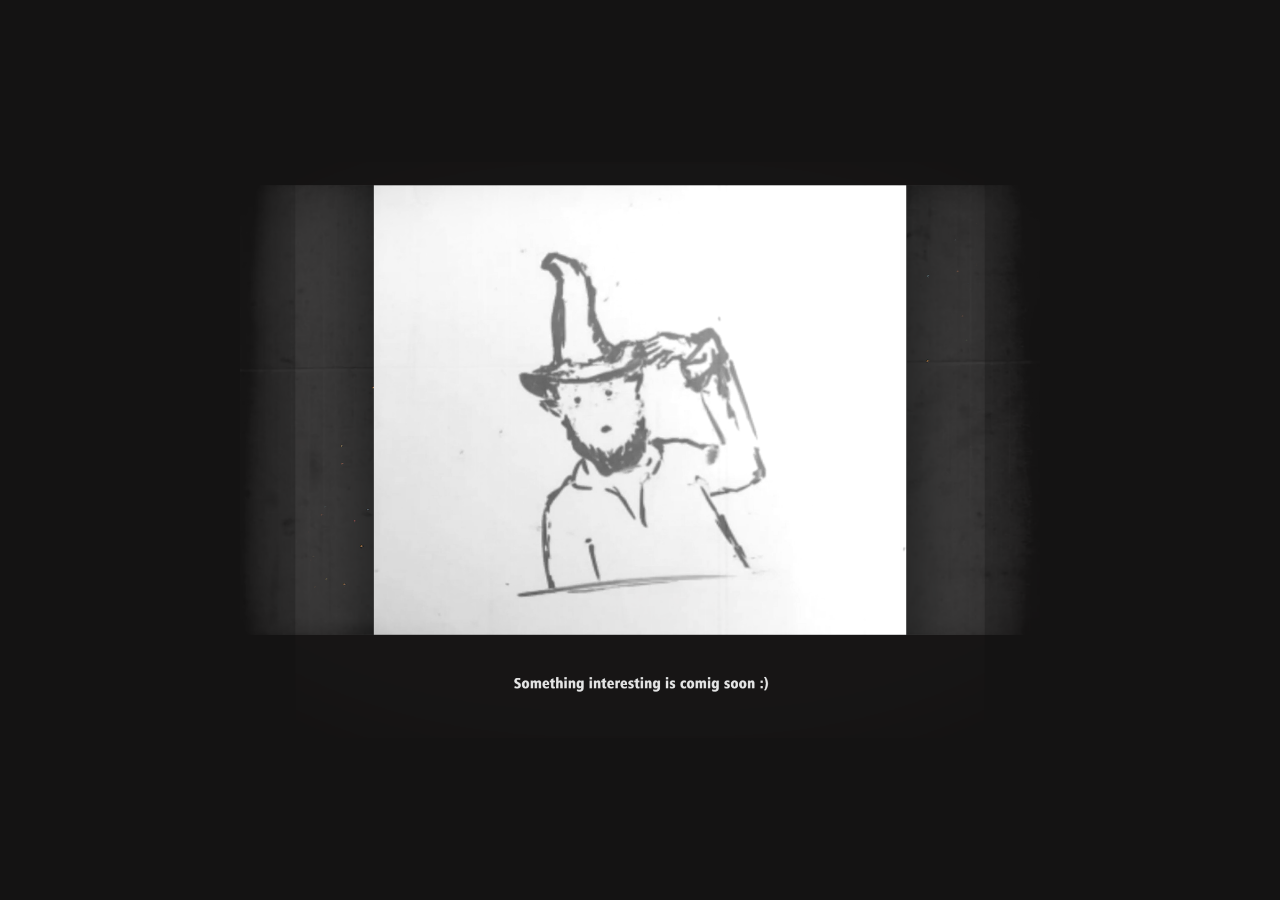
==== index.html @ a16ff911 "Initial commit" ====
<!DOCTYPE html>
<html lang="en">
  <head>
    <meta charset="UTF-8" />
    <link rel="icon" href="/favicon.png" />
    <!--"minimum scale=1.0" is needed for mobile browsers, because they don't understand "overflow-x:hidden"
    stackoverflow: https://stackoverflow.com/questions/24193272/overflow-xhidden-on-mobile-device-not-working-->
    <meta name="viewport" content="width=device-width, minimum-scale=1.0" />
<!--    Title is defined dynamically inside App.vue-->
<!--    <title></title>-->

    <meta name="darkreader" content="This notifies dark reader to not to darken this site">
  </head>
  <body style="margin: 0; padding: 0; background-color: #141313">
    <img src="Hello.png" style="width: 80vw; padding-left: 10vw; padding-top: calc((100vh - 80vw * 9 / 16) / 2)">
  </body>
</html>
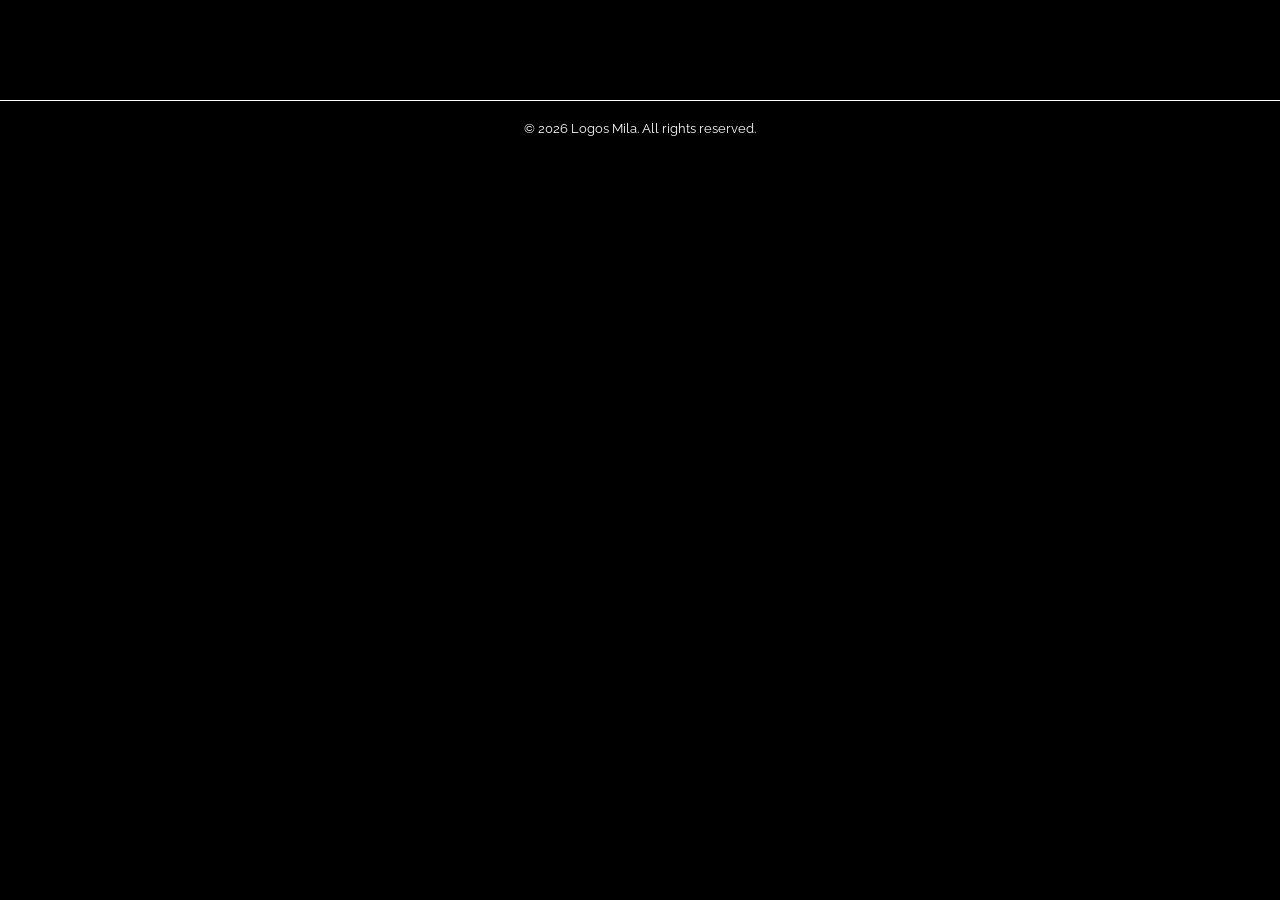
==== commit 99896278: "deploy" ====
--- a/index.html
+++ b/index.html
@@ -1,17 +1,6 @@
 <!DOCTYPE html>
-<html lang="en">
-  <head>
-    <meta charset="UTF-8" />
-    <link rel="icon" href="/favicon.png" />
-    <!--"minimum scale=1.0" is needed for mobile browsers, because they don't understand "overflow-x:hidden"
-    stackoverflow: https://stackoverflow.com/questions/24193272/overflow-xhidden-on-mobile-device-not-working-->
-    <meta name="viewport" content="width=device-width, minimum-scale=1.0" />
-<!--    Title is defined dynamically inside App.vue-->
-<!--    <title></title>-->
-
-    <meta name="darkreader" content="This notifies dark reader to not to darken this site">
-  </head>
-  <body style="margin: 0; padding: 0; background-color: #141313">
-    <img src="Hello.png" style="width: 80vw; padding-left: 10vw; padding-top: calc((100vh - 80vw * 9 / 16) / 2)">
-  </body>
-</html>
+<html >
+<head><meta charset="utf-8">
+<meta name="viewport" content="width=device-width, initial-scale=1"><link rel="modulepreload" as="script" crossorigin href="/_nuxt/entry.5882b8c8.js"><link rel="preload" as="style" href="/_nuxt/entry.6c2b1915.css"><link rel="prefetch" as="image" type="image/svg+xml" href="/_nuxt/icons.282a64fb.svg"><link rel="prefetch" as="image" type="image/svg+xml" href="/_nuxt/outline-icons.ae8fd02a.svg"><link rel="prefetch" as="image" type="image/svg+xml" href="/_nuxt/brand-icons.6519a15b.svg"><link rel="prefetch" as="script" crossorigin href="/_nuxt/error-component.9975aca9.js"><link rel="stylesheet" href="/_nuxt/entry.6c2b1915.css"></head>
+<body ><div id="__nuxt"></div><script>window.__NUXT__={serverRendered:false,config:{public:{},app:{baseURL:"\u002F",buildAssetsDir:"\u002F_nuxt\u002F",cdnURL:""}},data:{},state:{}}</script><script type="module" src="/_nuxt/entry.5882b8c8.js" crossorigin></script></body>
+</html>
--- a/_nuxt/entry.6c2b1915.css
+++ b/_nuxt/entry.6c2b1915.css
@@ -0,0 +1,9 @@
+:root{--dark-blue-color:#262d3b;--light-blue-color:#687e80;--white-color:#fff;--light-grey-color:#e6e7e9;--grey-color:#828282;--black-color:#000;--_bg-color:var(--black-color)}body{color:var(--dark-blue-color);color-scheme:dark!important;font-family:Raleway;font-size:16px;margin:0;overflow-x:hidden}body,body:before{background-color:var(--_bg-color)}body:before{content:"";display:block;height:calc(100% + 200px);left:0;position:fixed;top:0;width:100%;z-index:-10}h1,h2,h3,h4,h5,h6{all:unset;display:block}select{font-size:1rem}a{cursor:pointer;text-decoration:none}a:hover{color:var(--white-color)!important}button{background:none;border:none;color:inherit;cursor:pointer;font:inherit;padding:0}.label{border:1px solid;border-radius:5px;padding:0 5px}.label.disabled{opacity:.2}.button{border:1px solid transparent;border-radius:.25rem;cursor:pointer;font-weight:700;margin:.5rem;padding:.5rem;text-align:center;-webkit-user-select:none;-moz-user-select:none;user-select:none}.button:not(.disabled):hover{border:1px solid var(--white-color)}.button.disabled{cursor:default;opacity:.2;pointer-events:none}.button.black,.label.black{background-color:var(--black-color);color:var(--white-color)}.button.white,.label.white{background-color:var(--white-color);color:var(--black-color)}@font-face{font-display:swap;font-family:Raleway;font-style:normal;font-weight:400;src:url(./Raleway-Regular.f6eaeb48.ttf) format("truetype")}@font-face{font-display:swap;font-family:Raleway;font-style:normal;font-weight:700;src:url(./Raleway-Bold.33873225.ttf) format("truetype")}@font-face{font-display:swap;font-family:Raleway;font-style:italic;font-weight:400;src:url(./Raleway-Italic.9439f383.ttf) format("truetype")}@font-face{font-display:swap;font-family:Raleway;font-style:italic;font-weight:700;src:url(./Raleway-BoldItalic.d1016e40.ttf) format("truetype")}@font-face{font-display:swap;font-family:Square_Pixel7;font-style:normal;font-weight:400;src:url(./square_pixel-7.944ca8fc.ttf) format("truetype")}@font-face{font-display:swap;font-family:Averia_Gruesa_Libre;font-style:normal;font-weight:400;src:url(./AveriaGruesaLibre-Regular.df080c6c.ttf) format("truetype")}.tooltip{background-color:#0009;border-radius:5px;color:#fff;display:none;font-size:14px;padding:5px 10px;position:absolute;z-index:10}/*!
+* # Semantic UI 2.5.0 - Icon
+* http://github.com/semantic-org/semantic-ui/
+*
+*
+* Released under the MIT license
+* http://opensource.org/licenses/MIT
+*
+*/@font-face{font-family:Icons;font-style:normal;font-variant:normal;font-weight:400;src:url(./icons.8b4e1b84.eot);src:url(./icons.8b4e1b84.eot?#iefix) format("embedded-opentype"),url(./icons.434466b5.woff2) format("woff2"),url(./icons.95b6a484.woff) format("woff"),url(./icons.cb7f81f5.ttf) format("truetype"),url(./icons.282a64fb.svg#icons) format("svg");text-decoration:inherit;text-transform:none}i.icon{speak:none;font-smoothing:antialiased;-moz-osx-font-smoothing:grayscale;-webkit-font-smoothing:antialiased;backface-visibility:hidden;display:inline-block;font-family:Icons;font-style:normal;font-weight:400;height:1em;margin:0 .25rem 0 0;opacity:1;text-align:center;text-decoration:inherit;width:1.18em}i.icon:before{background:none!important}i.icon.loading{animation:icon-loading 2s linear infinite;height:1em;line-height:1}@keyframes icon-loading{0%{transform:rotate(0)}to{transform:rotate(1turn)}}i.emphasized.icon,i.icon.active,i.icon.hover{opacity:1!important}i.disabled.icon{opacity:.45!important}i.fitted.icon{margin:0!important;width:auto}i.link.icon,i.link.icons{cursor:pointer;opacity:.8;transition:opacity .1s ease}i.link.icon:hover,i.link.icons:hover{opacity:1!important}i.circular.icon{border-radius:500em!important;box-shadow:inset 0 0 0 .1em #0000001a;height:2em!important;line-height:1!important;padding:.5em 0!important;width:2em!important}i.circular.inverted.icon{border:none;box-shadow:none}i.flipped.icon,i.horizontally.flipped.icon{transform:scaleX(-1)}i.vertically.flipped.icon{transform:scaleY(-1)}i.clockwise.rotated.icon,i.right.rotated.icon,i.rotated.icon{transform:rotate(90deg)}i.counterclockwise.rotated.icon,i.left.rotated.icon{transform:rotate(-90deg)}i.bordered.icon{box-shadow:inset 0 0 0 .1em #0000001a;height:2em;line-height:1;padding:.5em 0!important;vertical-align:baseline;width:2em}i.bordered.inverted.icon{border:none;box-shadow:none}i.inverted.bordered.icon,i.inverted.circular.icon{background-color:#1b1c1d!important;color:#fff!important}i.inverted.icon{color:#fff}i.red.icon{color:#db2828!important}i.inverted.red.icon{color:#ff695e!important}i.inverted.bordered.red.icon,i.inverted.circular.red.icon{background-color:#db2828!important;color:#fff!important}i.orange.icon{color:#f2711c!important}i.inverted.orange.icon{color:#ff851b!important}i.inverted.bordered.orange.icon,i.inverted.circular.orange.icon{background-color:#f2711c!important;color:#fff!important}i.yellow.icon{color:#fbbd08!important}i.inverted.yellow.icon{color:#ffe21f!important}i.inverted.bordered.yellow.icon,i.inverted.circular.yellow.icon{background-color:#fbbd08!important;color:#fff!important}i.olive.icon{color:#b5cc18!important}i.inverted.olive.icon{color:#d9e778!important}i.inverted.bordered.olive.icon,i.inverted.circular.olive.icon{background-color:#b5cc18!important;color:#fff!important}i.green.icon{color:#21ba45!important}i.inverted.green.icon{color:#2ecc40!important}i.inverted.bordered.green.icon,i.inverted.circular.green.icon{background-color:#21ba45!important;color:#fff!important}i.teal.icon{color:#00b5ad!important}i.inverted.teal.icon{color:#6dffff!important}i.inverted.bordered.teal.icon,i.inverted.circular.teal.icon{background-color:#00b5ad!important;color:#fff!important}i.blue.icon{color:#2185d0!important}i.inverted.blue.icon{color:#54c8ff!important}i.inverted.bordered.blue.icon,i.inverted.circular.blue.icon{background-color:#2185d0!important;color:#fff!important}i.violet.icon{color:#6435c9!important}i.inverted.violet.icon{color:#a291fb!important}i.inverted.bordered.violet.icon,i.inverted.circular.violet.icon{background-color:#6435c9!important;color:#fff!important}i.purple.icon{color:#a333c8!important}i.inverted.purple.icon{color:#dc73ff!important}i.inverted.bordered.purple.icon,i.inverted.circular.purple.icon{background-color:#a333c8!important;color:#fff!important}i.pink.icon{color:#e03997!important}i.inverted.pink.icon{color:#ff8edf!important}i.inverted.bordered.pink.icon,i.inverted.circular.pink.icon{background-color:#e03997!important;color:#fff!important}i.brown.icon{color:#a5673f!important}i.inverted.brown.icon{color:#d67c1c!important}i.inverted.bordered.brown.icon,i.inverted.circular.brown.icon{background-color:#a5673f!important;color:#fff!important}i.grey.icon{color:#767676!important}i.inverted.grey.icon{color:#dcddde!important}i.inverted.bordered.grey.icon,i.inverted.circular.grey.icon{background-color:#767676!important;color:#fff!important}i.black.icon{color:#1b1c1d!important}i.inverted.black.icon{color:#545454!important}i.inverted.bordered.black.icon,i.inverted.circular.black.icon{background-color:#1b1c1d!important;color:#fff!important}i.mini.icon,i.mini.icons{font-size:.4em;line-height:1}i.tiny.icon,i.tiny.icons{font-size:.5em;line-height:1}i.small.icon,i.small.icons{font-size:.75em;line-height:1}i.icon,i.icons{font-size:1em}i.large.icon,i.large.icons{font-size:1.5em;line-height:1;vertical-align:middle}i.big.icon,i.big.icons{font-size:2em;line-height:1;vertical-align:middle}i.huge.icon,i.huge.icons{font-size:4em;line-height:1;vertical-align:middle}i.massive.icon,i.massive.icons{font-size:8em;line-height:1;vertical-align:middle}i.icons{display:inline-block;line-height:1;position:relative}i.icons .icon{left:50%;margin:0;position:absolute;top:50%;transform:translate(-50%) translateY(-50%)}i.icons .icon:first-child{height:auto;margin-right:.25rem;position:static;transform:none;vertical-align:top;width:auto}i.icons .corner.icon{bottom:0;font-size:.45em;left:auto;right:0;text-shadow:-1px -1px 0 #fff,1px -1px 0 #fff,-1px 1px 0 #fff,1px 1px 0 #fff;top:auto;transform:none}i.icons .top.right.corner.icon{bottom:auto;left:auto;right:0;top:0}i.icons .top.left.corner.icon{bottom:auto;left:0;right:auto;top:0}i.icons .bottom.left.corner.icon{bottom:0;left:0;right:auto;top:auto}i.icons .bottom.right.corner.icon{bottom:0;left:auto;right:0;top:auto}i.icons .inverted.corner.icon{text-shadow:-1px -1px 0 #1b1c1d,1px -1px 0 #1b1c1d,-1px 1px 0 #1b1c1d,1px 1px 0 #1b1c1d}i.icon.linkedin.in:before{content:"\f0e1"}i.icon.zoom.in:before{content:"\f00e"}i.icon.zoom.out:before{content:"\f010"}i.icon.sign.in:before{content:"\f2f6"}i.icon.in.cart:before{content:"\f218"}i.icon.log.out:before,i.icon.sign.out:before{content:"\f2f5"}i.icon.\35 00px:before{content:"\f26e"}i.icon.accessible.icon:before{content:"\f368"}i.icon.accusoft:before{content:"\f369"}i.icon.address.book:before{content:"\f2b9"}i.icon.address.card:before{content:"\f2bb"}i.icon.adjust:before{content:"\f042"}i.icon.adn:before{content:"\f170"}i.icon.adversal:before{content:"\f36a"}i.icon.affiliatetheme:before{content:"\f36b"}i.icon.algolia:before{content:"\f36c"}i.icon.align.center:before{content:"\f037"}i.icon.align.justify:before{content:"\f039"}i.icon.align.left:before{content:"\f036"}i.icon.align.right:before{content:"\f038"}i.icon.amazon:before{content:"\f270"}i.icon.amazon.pay:before{content:"\f42c"}i.icon.ambulance:before{content:"\f0f9"}i.icon.american.sign.language.interpreting:before{content:"\f2a3"}i.icon.amilia:before{content:"\f36d"}i.icon.anchor:before{content:"\f13d"}i.icon.android:before{content:"\f17b"}i.icon.angellist:before{content:"\f209"}i.icon.angle.double.down:before{content:"\f103"}i.icon.angle.double.left:before{content:"\f100"}i.icon.angle.double.right:before{content:"\f101"}i.icon.angle.double.up:before{content:"\f102"}i.icon.angle.down:before{content:"\f107"}i.icon.angle.left:before{content:"\f104"}i.icon.angle.right:before{content:"\f105"}i.icon.angle.up:before{content:"\f106"}i.icon.angrycreative:before{content:"\f36e"}i.icon.angular:before{content:"\f420"}i.icon.app.store:before{content:"\f36f"}i.icon.app.store.ios:before{content:"\f370"}i.icon.apper:before{content:"\f371"}i.icon.apple:before{content:"\f179"}i.icon.apple.pay:before{content:"\f415"}i.icon.archive:before{content:"\f187"}i.icon.arrow.alternate.circle.down:before{content:"\f358"}i.icon.arrow.alternate.circle.left:before{content:"\f359"}i.icon.arrow.alternate.circle.right:before{content:"\f35a"}i.icon.arrow.alternate.circle.up:before{content:"\f35b"}i.icon.arrow.circle.down:before{content:"\f0ab"}i.icon.arrow.circle.left:before{content:"\f0a8"}i.icon.arrow.circle.right:before{content:"\f0a9"}i.icon.arrow.circle.up:before{content:"\f0aa"}i.icon.arrow.down:before{content:"\f063"}i.icon.arrow.left:before{content:"\f060"}i.icon.arrow.right:before{content:"\f061"}i.icon.arrow.up:before{content:"\f062"}i.icon.arrows.alternate:before{content:"\f0b2"}i.icon.arrows.alternate.horizontal:before{content:"\f337"}i.icon.arrows.alternate.vertical:before{content:"\f338"}i.icon.assistive.listening.systems:before{content:"\f2a2"}i.icon.asterisk:before{content:"\f069"}i.icon.asymmetrik:before{content:"\f372"}i.icon.at:before{content:"\f1fa"}i.icon.audible:before{content:"\f373"}i.icon.audio.description:before{content:"\f29e"}i.icon.autoprefixer:before{content:"\f41c"}i.icon.avianex:before{content:"\f374"}i.icon.aviato:before{content:"\f421"}i.icon.aws:before{content:"\f375"}i.icon.backward:before{content:"\f04a"}i.icon.balance.scale:before{content:"\f24e"}i.icon.ban:before{content:"\f05e"}i.icon.band.aid:before{content:"\f462"}i.icon.bandcamp:before{content:"\f2d5"}i.icon.barcode:before{content:"\f02a"}i.icon.bars:before{content:"\f0c9"}i.icon.baseball.ball:before{content:"\f433"}i.icon.basketball.ball:before{content:"\f434"}i.icon.bath:before{content:"\f2cd"}i.icon.battery.empty:before{content:"\f244"}i.icon.battery.full:before{content:"\f240"}i.icon.battery.half:before{content:"\f242"}i.icon.battery.quarter:before{content:"\f243"}i.icon.battery.three.quarters:before{content:"\f241"}i.icon.bed:before{content:"\f236"}i.icon.beer:before{content:"\f0fc"}i.icon.behance:before{content:"\f1b4"}i.icon.behance.square:before{content:"\f1b5"}i.icon.bell:before{content:"\f0f3"}i.icon.bell.slash:before{content:"\f1f6"}i.icon.bicycle:before{content:"\f206"}i.icon.bimobject:before{content:"\f378"}i.icon.binoculars:before{content:"\f1e5"}i.icon.birthday.cake:before{content:"\f1fd"}i.icon.bitbucket:before{content:"\f171"}i.icon.bitcoin:before{content:"\f379"}i.icon.bity:before{content:"\f37a"}i.icon.black.tie:before{content:"\f27e"}i.icon.blackberry:before{content:"\f37b"}i.icon.blind:before{content:"\f29d"}i.icon.blogger:before{content:"\f37c"}i.icon.blogger.b:before{content:"\f37d"}i.icon.bluetooth:before{content:"\f293"}i.icon.bluetooth.b:before{content:"\f294"}i.icon.bold:before{content:"\f032"}i.icon.bolt:before{content:"\f0e7"}i.icon.bomb:before{content:"\f1e2"}i.icon.book:before{content:"\f02d"}i.icon.bookmark:before{content:"\f02e"}i.icon.bowling.ball:before{content:"\f436"}i.icon.box:before{content:"\f466"}i.icon.boxes:before{content:"\f468"}i.icon.braille:before{content:"\f2a1"}i.icon.briefcase:before{content:"\f0b1"}i.icon.btc:before{content:"\f15a"}i.icon.bug:before{content:"\f188"}i.icon.building:before{content:"\f1ad"}i.icon.bullhorn:before{content:"\f0a1"}i.icon.bullseye:before{content:"\f140"}i.icon.buromobelexperte:before{content:"\f37f"}i.icon.bus:before{content:"\f207"}i.icon.buysellads:before{content:"\f20d"}i.icon.calculator:before{content:"\f1ec"}i.icon.calendar:before{content:"\f133"}i.icon.calendar.alternate:before{content:"\f073"}i.icon.calendar.check:before{content:"\f274"}i.icon.calendar.minus:before{content:"\f272"}i.icon.calendar.plus:before{content:"\f271"}i.icon.calendar.times:before{content:"\f273"}i.icon.camera:before{content:"\f030"}i.icon.camera.retro:before{content:"\f083"}i.icon.car:before{content:"\f1b9"}i.icon.caret.down:before{content:"\f0d7"}i.icon.caret.left:before{content:"\f0d9"}i.icon.caret.right:before{content:"\f0da"}i.icon.caret.square.down:before{content:"\f150"}i.icon.caret.square.left:before{content:"\f191"}i.icon.caret.square.right:before{content:"\f152"}i.icon.caret.square.up:before{content:"\f151"}i.icon.caret.up:before{content:"\f0d8"}i.icon.cart.arrow.down:before{content:"\f218"}i.icon.cart.plus:before{content:"\f217"}i.icon.cc.amazon.pay:before{content:"\f42d"}i.icon.cc.amex:before{content:"\f1f3"}i.icon.cc.apple.pay:before{content:"\f416"}i.icon.cc.diners.club:before{content:"\f24c"}i.icon.cc.discover:before{content:"\f1f2"}i.icon.cc.jcb:before{content:"\f24b"}i.icon.cc.mastercard:before{content:"\f1f1"}i.icon.cc.paypal:before{content:"\f1f4"}i.icon.cc.stripe:before{content:"\f1f5"}i.icon.cc.visa:before{content:"\f1f0"}i.icon.centercode:before{content:"\f380"}i.icon.certificate:before{content:"\f0a3"}i.icon.chart.area:before{content:"\f1fe"}i.icon.chart.bar:before{content:"\f080"}i.icon.chart.line:before{content:"\f201"}i.icon.chart.pie:before{content:"\f200"}i.icon.check:before{content:"\f00c"}i.icon.check.circle:before{content:"\f058"}i.icon.check.square:before{content:"\f14a"}i.icon.chess:before{content:"\f439"}i.icon.chess.bishop:before{content:"\f43a"}i.icon.chess.board:before{content:"\f43c"}i.icon.chess.king:before{content:"\f43f"}i.icon.chess.knight:before{content:"\f441"}i.icon.chess.pawn:before{content:"\f443"}i.icon.chess.queen:before{content:"\f445"}i.icon.chess.rook:before{content:"\f447"}i.icon.chevron.circle.down:before{content:"\f13a"}i.icon.chevron.circle.left:before{content:"\f137"}i.icon.chevron.circle.right:before{content:"\f138"}i.icon.chevron.circle.up:before{content:"\f139"}i.icon.chevron.down:before{content:"\f078"}i.icon.chevron.left:before{content:"\f053"}i.icon.chevron.right:before{content:"\f054"}i.icon.chevron.up:before{content:"\f077"}i.icon.child:before{content:"\f1ae"}i.icon.chrome:before{content:"\f268"}i.icon.circle:before{content:"\f111"}i.icon.circle.notch:before{content:"\f1ce"}i.icon.clipboard:before{content:"\f328"}i.icon.clipboard.check:before{content:"\f46c"}i.icon.clipboard.list:before{content:"\f46d"}i.icon.clock:before{content:"\f017"}i.icon.clone:before{content:"\f24d"}i.icon.closed.captioning:before{content:"\f20a"}i.icon.cloud:before{content:"\f0c2"}i.icon.cloudscale:before{content:"\f383"}i.icon.cloudsmith:before{content:"\f384"}i.icon.cloudversify:before{content:"\f385"}i.icon.code:before{content:"\f121"}i.icon.code.branch:before{content:"\f126"}i.icon.codepen:before{content:"\f1cb"}i.icon.codiepie:before{content:"\f284"}i.icon.coffee:before{content:"\f0f4"}i.icon.cog:before{content:"\f013"}i.icon.cogs:before{content:"\f085"}i.icon.columns:before{content:"\f0db"}i.icon.comment:before{content:"\f075"}i.icon.comment.alternate:before{content:"\f27a"}i.icon.comments:before{content:"\f086"}i.icon.compass:before{content:"\f14e"}i.icon.compress:before{content:"\f066"}i.icon.connectdevelop:before{content:"\f20e"}i.icon.contao:before{content:"\f26d"}i.icon.copy:before{content:"\f0c5"}i.icon.copyright:before{content:"\f1f9"}i.icon.cpanel:before{content:"\f388"}i.icon.creative.commons:before{content:"\f25e"}i.icon.credit.card:before{content:"\f09d"}i.icon.crop:before{content:"\f125"}i.icon.crosshairs:before{content:"\f05b"}i.icon.css3:before{content:"\f13c"}i.icon.css3.alternate:before{content:"\f38b"}i.icon.cube:before{content:"\f1b2"}i.icon.cubes:before{content:"\f1b3"}i.icon.cut:before{content:"\f0c4"}i.icon.cuttlefish:before{content:"\f38c"}i.icon.d.and.d:before{content:"\f38d"}i.icon.dashcube:before{content:"\f210"}i.icon.database:before{content:"\f1c0"}i.icon.deaf:before{content:"\f2a4"}i.icon.delicious:before{content:"\f1a5"}i.icon.deploydog:before{content:"\f38e"}i.icon.deskpro:before{content:"\f38f"}i.icon.desktop:before{content:"\f108"}i.icon.deviantart:before{content:"\f1bd"}i.icon.digg:before{content:"\f1a6"}i.icon.digital.ocean:before{content:"\f391"}i.icon.discord:before{content:"\f392"}i.icon.discourse:before{content:"\f393"}i.icon.dna:before{content:"\f471"}i.icon.dochub:before{content:"\f394"}i.icon.docker:before{content:"\f395"}i.icon.dollar.sign:before{content:"\f155"}i.icon.dolly:before{content:"\f472"}i.icon.dolly.flatbed:before{content:"\f474"}i.icon.dot.circle:before{content:"\f192"}i.icon.download:before{content:"\f019"}i.icon.draft2digital:before{content:"\f396"}i.icon.dribbble:before{content:"\f17d"}i.icon.dribbble.square:before{content:"\f397"}i.icon.dropbox:before{content:"\f16b"}i.icon.drupal:before{content:"\f1a9"}i.icon.dyalog:before{content:"\f399"}i.icon.earlybirds:before{content:"\f39a"}i.icon.edge:before{content:"\f282"}i.icon.edit:before{content:"\f044"}i.icon.eject:before{content:"\f052"}i.icon.elementor:before{content:"\f430"}i.icon.ellipsis.horizontal:before{content:"\f141"}i.icon.ellipsis.vertical:before{content:"\f142"}i.icon.ember:before{content:"\f423"}i.icon.empire:before{content:"\f1d1"}i.icon.envelope:before{content:"\f0e0"}i.icon.envelope.open:before{content:"\f2b6"}i.icon.envelope.square:before{content:"\f199"}i.icon.envira:before{content:"\f299"}i.icon.eraser:before{content:"\f12d"}i.icon.erlang:before{content:"\f39d"}i.icon.ethereum:before{content:"\f42e"}i.icon.etsy:before{content:"\f2d7"}i.icon.euro.sign:before{content:"\f153"}i.icon.exchange.alternate:before{content:"\f362"}i.icon.exclamation:before{content:"\f12a"}i.icon.exclamation.circle:before{content:"\f06a"}i.icon.exclamation.triangle:before{content:"\f071"}i.icon.expand:before{content:"\f065"}i.icon.expand.arrows.alternate:before{content:"\f31e"}i.icon.expeditedssl:before{content:"\f23e"}i.icon.external.alternate:before{content:"\f35d"}i.icon.external.square.alternate:before{content:"\f360"}i.icon.eye:before{content:"\f06e"}i.icon.eye.dropper:before{content:"\f1fb"}i.icon.eye.slash:before{content:"\f070"}i.icon.facebook:before{content:"\f09a"}i.icon.facebook.f:before{content:"\f39e"}i.icon.facebook.messenger:before{content:"\f39f"}i.icon.facebook.square:before{content:"\f082"}i.icon.fast.backward:before{content:"\f049"}i.icon.fast.forward:before{content:"\f050"}i.icon.fax:before{content:"\f1ac"}i.icon.female:before{content:"\f182"}i.icon.fighter.jet:before{content:"\f0fb"}i.icon.file:before{content:"\f15b"}i.icon.file.alternate:before{content:"\f15c"}i.icon.file.archive:before{content:"\f1c6"}i.icon.file.audio:before{content:"\f1c7"}i.icon.file.code:before{content:"\f1c9"}i.icon.file.excel:before{content:"\f1c3"}i.icon.file.image:before{content:"\f1c5"}i.icon.file.pdf:before{content:"\f1c1"}i.icon.file.powerpoint:before{content:"\f1c4"}i.icon.file.video:before{content:"\f1c8"}i.icon.file.word:before{content:"\f1c2"}i.icon.film:before{content:"\f008"}i.icon.filter:before{content:"\f0b0"}i.icon.fire:before{content:"\f06d"}i.icon.fire.extinguisher:before{content:"\f134"}i.icon.firefox:before{content:"\f269"}i.icon.first.aid:before{content:"\f479"}i.icon.first.order:before{content:"\f2b0"}i.icon.firstdraft:before{content:"\f3a1"}i.icon.flag:before{content:"\f024"}i.icon.flag.checkered:before{content:"\f11e"}i.icon.flask:before{content:"\f0c3"}i.icon.flickr:before{content:"\f16e"}i.icon.flipboard:before{content:"\f44d"}i.icon.fly:before{content:"\f417"}i.icon.folder:before{content:"\f07b"}i.icon.folder.open:before{content:"\f07c"}i.icon.font:before{content:"\f031"}i.icon.font.awesome:before{content:"\f2b4"}i.icon.font.awesome.alternate:before{content:"\f35c"}i.icon.font.awesome.flag:before{content:"\f425"}i.icon.fonticons:before{content:"\f280"}i.icon.fonticons.fi:before{content:"\f3a2"}i.icon.football.ball:before{content:"\f44e"}i.icon.fort.awesome:before{content:"\f286"}i.icon.fort.awesome.alternate:before{content:"\f3a3"}i.icon.forumbee:before{content:"\f211"}i.icon.forward:before{content:"\f04e"}i.icon.foursquare:before{content:"\f180"}i.icon.free.code.camp:before{content:"\f2c5"}i.icon.freebsd:before{content:"\f3a4"}i.icon.frown:before{content:"\f119"}i.icon.futbol:before{content:"\f1e3"}i.icon.gamepad:before{content:"\f11b"}i.icon.gavel:before{content:"\f0e3"}i.icon.gem:before{content:"\f3a5"}i.icon.genderless:before{content:"\f22d"}i.icon.get.pocket:before{content:"\f265"}i.icon.gg:before{content:"\f260"}i.icon.gg.circle:before{content:"\f261"}i.icon.gift:before{content:"\f06b"}i.icon.git:before{content:"\f1d3"}i.icon.git.square:before{content:"\f1d2"}i.icon.github:before{content:"\f09b"}i.icon.github.alternate:before{content:"\f113"}i.icon.github.square:before{content:"\f092"}i.icon.gitkraken:before{content:"\f3a6"}i.icon.gitlab:before{content:"\f296"}i.icon.gitter:before{content:"\f426"}i.icon.glass.martini:before{content:"\f000"}i.icon.glide:before{content:"\f2a5"}i.icon.glide.g:before{content:"\f2a6"}i.icon.globe:before{content:"\f0ac"}i.icon.gofore:before{content:"\f3a7"}i.icon.golf.ball:before{content:"\f450"}i.icon.goodreads:before{content:"\f3a8"}i.icon.goodreads.g:before{content:"\f3a9"}i.icon.google:before{content:"\f1a0"}i.icon.google.drive:before{content:"\f3aa"}i.icon.google.play:before{content:"\f3ab"}i.icon.google.plus:before{content:"\f2b3"}i.icon.google.plus.g:before{content:"\f0d5"}i.icon.google.plus.square:before{content:"\f0d4"}i.icon.google.wallet:before{content:"\f1ee"}i.icon.graduation.cap:before{content:"\f19d"}i.icon.gratipay:before{content:"\f184"}i.icon.grav:before{content:"\f2d6"}i.icon.gripfire:before{content:"\f3ac"}i.icon.grunt:before{content:"\f3ad"}i.icon.gulp:before{content:"\f3ae"}i.icon.h.square:before{content:"\f0fd"}i.icon.hacker.news:before{content:"\f1d4"}i.icon.hacker.news.square:before{content:"\f3af"}i.icon.hand.lizard:before{content:"\f258"}i.icon.hand.paper:before{content:"\f256"}i.icon.hand.peace:before{content:"\f25b"}i.icon.hand.point.down:before{content:"\f0a7"}i.icon.hand.point.left:before{content:"\f0a5"}i.icon.hand.point.right:before{content:"\f0a4"}i.icon.hand.point.up:before{content:"\f0a6"}i.icon.hand.pointer:before{content:"\f25a"}i.icon.hand.rock:before{content:"\f255"}i.icon.hand.scissors:before{content:"\f257"}i.icon.hand.spock:before{content:"\f259"}i.icon.handshake:before{content:"\f2b5"}i.icon.hashtag:before{content:"\f292"}i.icon.hdd:before{content:"\f0a0"}i.icon.heading:before{content:"\f1dc"}i.icon.headphones:before{content:"\f025"}i.icon.heart:before{content:"\f004"}i.icon.heartbeat:before{content:"\f21e"}i.icon.hips:before{content:"\f452"}i.icon.hire.a.helper:before{content:"\f3b0"}i.icon.history:before{content:"\f1da"}i.icon.hockey.puck:before{content:"\f453"}i.icon.home:before{content:"\f015"}i.icon.hooli:before{content:"\f427"}i.icon.hospital:before{content:"\f0f8"}i.icon.hospital.symbol:before{content:"\f47e"}i.icon.hotjar:before{content:"\f3b1"}i.icon.hourglass:before{content:"\f254"}i.icon.hourglass.end:before{content:"\f253"}i.icon.hourglass.half:before{content:"\f252"}i.icon.hourglass.start:before{content:"\f251"}i.icon.houzz:before{content:"\f27c"}i.icon.html5:before{content:"\f13b"}i.icon.hubspot:before{content:"\f3b2"}i.icon.i.cursor:before{content:"\f246"}i.icon.id.badge:before{content:"\f2c1"}i.icon.id.card:before{content:"\f2c2"}i.icon.image:before{content:"\f03e"}i.icon.images:before{content:"\f302"}i.icon.imdb:before{content:"\f2d8"}i.icon.inbox:before{content:"\f01c"}i.icon.indent:before{content:"\f03c"}i.icon.industry:before{content:"\f275"}i.icon.info:before{content:"\f129"}i.icon.info.circle:before{content:"\f05a"}i.icon.instagram:before{content:"\f16d"}i.icon.internet.explorer:before{content:"\f26b"}i.icon.ioxhost:before{content:"\f208"}i.icon.italic:before{content:"\f033"}i.icon.itunes:before{content:"\f3b4"}i.icon.itunes.note:before{content:"\f3b5"}i.icon.jenkins:before{content:"\f3b6"}i.icon.joget:before{content:"\f3b7"}i.icon.joomla:before{content:"\f1aa"}i.icon.js:before{content:"\f3b8"}i.icon.js.square:before{content:"\f3b9"}i.icon.jsfiddle:before{content:"\f1cc"}i.icon.key:before{content:"\f084"}i.icon.keyboard:before{content:"\f11c"}i.icon.keycdn:before{content:"\f3ba"}i.icon.kickstarter:before{content:"\f3bb"}i.icon.kickstarter.k:before{content:"\f3bc"}i.icon.korvue:before{content:"\f42f"}i.icon.language:before{content:"\f1ab"}i.icon.laptop:before{content:"\f109"}i.icon.laravel:before{content:"\f3bd"}i.icon.lastfm:before{content:"\f202"}i.icon.lastfm.square:before{content:"\f203"}i.icon.leaf:before{content:"\f06c"}i.icon.leanpub:before{content:"\f212"}i.icon.lemon:before{content:"\f094"}i.icon.less:before{content:"\f41d"}i.icon.level.down.alternate:before{content:"\f3be"}i.icon.level.up.alternate:before{content:"\f3bf"}i.icon.life.ring:before{content:"\f1cd"}i.icon.lightbulb:before{content:"\f0eb"}i.icon.linechat:before{content:"\f3c0"}i.icon.linkedin:before{content:"\f08c"}i.icon.linkedin.alt:before{content:"\f0e1"}i.icon.linode:before{content:"\f2b8"}i.icon.linux:before{content:"\f17c"}i.icon.lira.sign:before{content:"\f195"}i.icon.list:before{content:"\f03a"}i.icon.list.alternate:before{content:"\f022"}i.icon.list.ol:before{content:"\f0cb"}i.icon.list.ul:before{content:"\f0ca"}i.icon.location.arrow:before{content:"\f124"}i.icon.lock:before{content:"\f023"}i.icon.lock.open:before{content:"\f3c1"}i.icon.long.arrow.alternate.down:before{content:"\f309"}i.icon.long.arrow.alternate.left:before{content:"\f30a"}i.icon.long.arrow.alternate.right:before{content:"\f30b"}i.icon.long.arrow.alternate.up:before{content:"\f30c"}i.icon.low.vision:before{content:"\f2a8"}i.icon.lyft:before{content:"\f3c3"}i.icon.magento:before{content:"\f3c4"}i.icon.magic:before{content:"\f0d0"}i.icon.magnet:before{content:"\f076"}i.icon.male:before{content:"\f183"}i.icon.map:before{content:"\f279"}i.icon.map.marker:before{content:"\f041"}i.icon.map.marker.alternate:before{content:"\f3c5"}i.icon.map.pin:before{content:"\f276"}i.icon.map.signs:before{content:"\f277"}i.icon.mars:before{content:"\f222"}i.icon.mars.double:before{content:"\f227"}i.icon.mars.stroke:before{content:"\f229"}i.icon.mars.stroke.horizontal:before{content:"\f22b"}i.icon.mars.stroke.vertical:before{content:"\f22a"}i.icon.maxcdn:before{content:"\f136"}i.icon.medapps:before{content:"\f3c6"}i.icon.medium:before{content:"\f23a"}i.icon.medium.m:before{content:"\f3c7"}i.icon.medkit:before{content:"\f0fa"}i.icon.medrt:before{content:"\f3c8"}i.icon.meetup:before{content:"\f2e0"}i.icon.meh:before{content:"\f11a"}i.icon.mercury:before{content:"\f223"}i.icon.microchip:before{content:"\f2db"}i.icon.microphone:before{content:"\f130"}i.icon.microphone.slash:before{content:"\f131"}i.icon.microsoft:before{content:"\f3ca"}i.icon.minus:before{content:"\f068"}i.icon.minus.circle:before{content:"\f056"}i.icon.minus.square:before{content:"\f146"}i.icon.mix:before{content:"\f3cb"}i.icon.mixcloud:before{content:"\f289"}i.icon.mizuni:before{content:"\f3cc"}i.icon.mobile:before{content:"\f10b"}i.icon.mobile.alternate:before{content:"\f3cd"}i.icon.modx:before{content:"\f285"}i.icon.monero:before{content:"\f3d0"}i.icon.money.bill.alternate:before{content:"\f3d1"}i.icon.moon:before{content:"\f186"}i.icon.motorcycle:before{content:"\f21c"}i.icon.mouse.pointer:before{content:"\f245"}i.icon.music:before{content:"\f001"}i.icon.napster:before{content:"\f3d2"}i.icon.neuter:before{content:"\f22c"}i.icon.newspaper:before{content:"\f1ea"}i.icon.nintendo.switch:before{content:"\f418"}i.icon.node:before{content:"\f419"}i.icon.node.js:before{content:"\f3d3"}i.icon.npm:before{content:"\f3d4"}i.icon.ns8:before{content:"\f3d5"}i.icon.nutritionix:before{content:"\f3d6"}i.icon.object.group:before{content:"\f247"}i.icon.object.ungroup:before{content:"\f248"}i.icon.odnoklassniki:before{content:"\f263"}i.icon.odnoklassniki.square:before{content:"\f264"}i.icon.opencart:before{content:"\f23d"}i.icon.openid:before{content:"\f19b"}i.icon.opera:before{content:"\f26a"}i.icon.optin.monster:before{content:"\f23c"}i.icon.osi:before{content:"\f41a"}i.icon.outdent:before{content:"\f03b"}i.icon.page4:before{content:"\f3d7"}i.icon.pagelines:before{content:"\f18c"}i.icon.paint.brush:before{content:"\f1fc"}i.icon.palfed:before{content:"\f3d8"}i.icon.pallet:before{content:"\f482"}i.icon.paper.plane:before{content:"\f1d8"}i.icon.paperclip:before{content:"\f0c6"}i.icon.paragraph:before{content:"\f1dd"}i.icon.paste:before{content:"\f0ea"}i.icon.patreon:before{content:"\f3d9"}i.icon.pause:before{content:"\f04c"}i.icon.pause.circle:before{content:"\f28b"}i.icon.paw:before{content:"\f1b0"}i.icon.paypal:before{content:"\f1ed"}i.icon.pen.square:before{content:"\f14b"}i.icon.pencil.alternate:before{content:"\f303"}i.icon.percent:before{content:"\f295"}i.icon.periscope:before{content:"\f3da"}i.icon.phabricator:before{content:"\f3db"}i.icon.phoenix.framework:before{content:"\f3dc"}i.icon.phone:before{content:"\f095"}i.icon.phone.square:before{content:"\f098"}i.icon.phone.volume:before{content:"\f2a0"}i.icon.php:before{content:"\f457"}i.icon.pied.piper:before{content:"\f2ae"}i.icon.pied.piper.alternate:before{content:"\f1a8"}i.icon.pied.piper.pp:before{content:"\f1a7"}i.icon.pills:before{content:"\f484"}i.icon.pinterest:before{content:"\f0d2"}i.icon.pinterest.p:before{content:"\f231"}i.icon.pinterest.square:before{content:"\f0d3"}i.icon.plane:before{content:"\f072"}i.icon.play:before{content:"\f04b"}i.icon.play.circle:before{content:"\f144"}i.icon.playstation:before{content:"\f3df"}i.icon.plug:before{content:"\f1e6"}i.icon.plus:before{content:"\f067"}i.icon.plus.circle:before{content:"\f055"}i.icon.plus.square:before{content:"\f0fe"}i.icon.podcast:before{content:"\f2ce"}i.icon.pound.sign:before{content:"\f154"}i.icon.power.off:before{content:"\f011"}i.icon.print:before{content:"\f02f"}i.icon.product.hunt:before{content:"\f288"}i.icon.pushed:before{content:"\f3e1"}i.icon.puzzle.piece:before{content:"\f12e"}i.icon.python:before{content:"\f3e2"}i.icon.qq:before{content:"\f1d6"}i.icon.qrcode:before{content:"\f029"}i.icon.question:before{content:"\f128"}i.icon.question.circle:before{content:"\f059"}i.icon.quidditch:before{content:"\f458"}i.icon.quinscape:before{content:"\f459"}i.icon.quora:before{content:"\f2c4"}i.icon.quote.left:before{content:"\f10d"}i.icon.quote.right:before{content:"\f10e"}i.icon.random:before{content:"\f074"}i.icon.ravelry:before{content:"\f2d9"}i.icon.react:before{content:"\f41b"}i.icon.rebel:before{content:"\f1d0"}i.icon.recycle:before{content:"\f1b8"}i.icon.redriver:before{content:"\f3e3"}i.icon.reddit:before{content:"\f1a1"}i.icon.reddit.alien:before{content:"\f281"}i.icon.reddit.square:before{content:"\f1a2"}i.icon.redo:before{content:"\f01e"}i.icon.redo.alternate:before{content:"\f2f9"}i.icon.registered:before{content:"\f25d"}i.icon.rendact:before{content:"\f3e4"}i.icon.renren:before{content:"\f18b"}i.icon.reply:before{content:"\f3e5"}i.icon.reply.all:before{content:"\f122"}i.icon.replyd:before{content:"\f3e6"}i.icon.resolving:before{content:"\f3e7"}i.icon.retweet:before{content:"\f079"}i.icon.road:before{content:"\f018"}i.icon.rocket:before{content:"\f135"}i.icon.rocketchat:before{content:"\f3e8"}i.icon.rockrms:before{content:"\f3e9"}i.icon.rss:before{content:"\f09e"}i.icon.rss.square:before{content:"\f143"}i.icon.ruble.sign:before{content:"\f158"}i.icon.rupee.sign:before{content:"\f156"}i.icon.safari:before{content:"\f267"}i.icon.sass:before{content:"\f41e"}i.icon.save:before{content:"\f0c7"}i.icon.schlix:before{content:"\f3ea"}i.icon.scribd:before{content:"\f28a"}i.icon.search:before{content:"\f002"}i.icon.search.minus:before{content:"\f010"}i.icon.search.plus:before{content:"\f00e"}i.icon.searchengin:before{content:"\f3eb"}i.icon.sellcast:before{content:"\f2da"}i.icon.sellsy:before{content:"\f213"}i.icon.server:before{content:"\f233"}i.icon.servicestack:before{content:"\f3ec"}i.icon.share:before{content:"\f064"}i.icon.share.alternate:before{content:"\f1e0"}i.icon.share.alternate.square:before{content:"\f1e1"}i.icon.share.square:before{content:"\f14d"}i.icon.shekel.sign:before{content:"\f20b"}i.icon.shield.alternate:before{content:"\f3ed"}i.icon.ship:before{content:"\f21a"}i.icon.shipping.fast:before{content:"\f48b"}i.icon.shirtsinbulk:before{content:"\f214"}i.icon.shopping.bag:before{content:"\f290"}i.icon.shopping.basket:before{content:"\f291"}i.icon.shopping.cart:before{content:"\f07a"}i.icon.shower:before{content:"\f2cc"}i.icon.sign.language:before{content:"\f2a7"}i.icon.signal:before{content:"\f012"}i.icon.simplybuilt:before{content:"\f215"}i.icon.sistrix:before{content:"\f3ee"}i.icon.sitemap:before{content:"\f0e8"}i.icon.skyatlas:before{content:"\f216"}i.icon.skype:before{content:"\f17e"}i.icon.slack:before{content:"\f198"}i.icon.slack.hash:before{content:"\f3ef"}i.icon.sliders.horizontal:before{content:"\f1de"}i.icon.slideshare:before{content:"\f1e7"}i.icon.smile:before{content:"\f118"}i.icon.snapchat:before{content:"\f2ab"}i.icon.snapchat.ghost:before{content:"\f2ac"}i.icon.snapchat.square:before{content:"\f2ad"}i.icon.snowflake:before{content:"\f2dc"}i.icon.sort:before{content:"\f0dc"}i.icon.sort.alphabet.down:before{content:"\f15d"}i.icon.sort.alphabet.up:before{content:"\f15e"}i.icon.sort.amount.down:before{content:"\f160"}i.icon.sort.amount.up:before{content:"\f161"}i.icon.sort.down:before{content:"\f0dd"}i.icon.sort.numeric.down:before{content:"\f162"}i.icon.sort.numeric.up:before{content:"\f163"}i.icon.sort.up:before{content:"\f0de"}i.icon.soundcloud:before{content:"\f1be"}i.icon.space.shuttle:before{content:"\f197"}i.icon.speakap:before{content:"\f3f3"}i.icon.spinner:before{content:"\f110"}i.icon.spotify:before{content:"\f1bc"}i.icon.square:before{content:"\f0c8"}i.icon.square.full:before{content:"\f45c"}i.icon.stack.exchange:before{content:"\f18d"}i.icon.stack.overflow:before{content:"\f16c"}i.icon.star:before{content:"\f005"}i.icon.star.half:before{content:"\f089"}i.icon.staylinked:before{content:"\f3f5"}i.icon.steam:before{content:"\f1b6"}i.icon.steam.square:before{content:"\f1b7"}i.icon.steam.symbol:before{content:"\f3f6"}i.icon.step.backward:before{content:"\f048"}i.icon.step.forward:before{content:"\f051"}i.icon.stethoscope:before{content:"\f0f1"}i.icon.sticker.mule:before{content:"\f3f7"}i.icon.sticky.note:before{content:"\f249"}i.icon.stop:before{content:"\f04d"}i.icon.stop.circle:before{content:"\f28d"}i.icon.stopwatch:before{content:"\f2f2"}i.icon.strava:before{content:"\f428"}i.icon.street.view:before{content:"\f21d"}i.icon.strikethrough:before{content:"\f0cc"}i.icon.stripe:before{content:"\f429"}i.icon.stripe.s:before{content:"\f42a"}i.icon.studiovinari:before{content:"\f3f8"}i.icon.stumbleupon:before{content:"\f1a4"}i.icon.stumbleupon.circle:before{content:"\f1a3"}i.icon.subscript:before{content:"\f12c"}i.icon.subway:before{content:"\f239"}i.icon.suitcase:before{content:"\f0f2"}i.icon.sun:before{content:"\f185"}i.icon.superpowers:before{content:"\f2dd"}i.icon.superscript:before{content:"\f12b"}i.icon.supple:before{content:"\f3f9"}i.icon.sync:before{content:"\f021"}i.icon.sync.alternate:before{content:"\f2f1"}i.icon.syringe:before{content:"\f48e"}i.icon.table:before{content:"\f0ce"}i.icon.table.tennis:before{content:"\f45d"}i.icon.tablet:before{content:"\f10a"}i.icon.tablet.alternate:before{content:"\f3fa"}i.icon.tachometer.alternate:before{content:"\f3fd"}i.icon.tag:before{content:"\f02b"}i.icon.tags:before{content:"\f02c"}i.icon.tasks:before{content:"\f0ae"}i.icon.taxi:before{content:"\f1ba"}i.icon.telegram:before{content:"\f2c6"}i.icon.telegram.plane:before{content:"\f3fe"}i.icon.tencent.weibo:before{content:"\f1d5"}i.icon.terminal:before{content:"\f120"}i.icon.text.height:before{content:"\f034"}i.icon.text.width:before{content:"\f035"}i.icon.th:before{content:"\f00a"}i.icon.th.large:before{content:"\f009"}i.icon.th.list:before{content:"\f00b"}i.icon.themeisle:before{content:"\f2b2"}i.icon.thermometer:before{content:"\f491"}i.icon.thermometer.empty:before{content:"\f2cb"}i.icon.thermometer.full:before{content:"\f2c7"}i.icon.thermometer.half:before{content:"\f2c9"}i.icon.thermometer.quarter:before{content:"\f2ca"}i.icon.thermometer.three.quarters:before{content:"\f2c8"}i.icon.thumbs.down:before{content:"\f165"}i.icon.thumbs.up:before{content:"\f164"}i.icon.thumbtack:before{content:"\f08d"}i.icon.ticket.alternate:before{content:"\f3ff"}i.icon.times:before{content:"\f00d"}i.icon.times.circle:before{content:"\f057"}i.icon.tint:before{content:"\f043"}i.icon.toggle.off:before{content:"\f204"}i.icon.toggle.on:before{content:"\f205"}i.icon.trademark:before{content:"\f25c"}i.icon.train:before{content:"\f238"}i.icon.transgender:before{content:"\f224"}i.icon.transgender.alternate:before{content:"\f225"}i.icon.trash:before{content:"\f1f8"}i.icon.trash.alternate:before{content:"\f2ed"}i.icon.tree:before{content:"\f1bb"}i.icon.trello:before{content:"\f181"}i.icon.tripadvisor:before{content:"\f262"}i.icon.trophy:before{content:"\f091"}i.icon.truck:before{content:"\f0d1"}i.icon.tty:before{content:"\f1e4"}i.icon.tumblr:before{content:"\f173"}i.icon.tumblr.square:before{content:"\f174"}i.icon.tv:before{content:"\f26c"}i.icon.twitch:before{content:"\f1e8"}i.icon.twitter:before{content:"\f099"}i.icon.twitter.square:before{content:"\f081"}i.icon.typo3:before{content:"\f42b"}i.icon.uber:before{content:"\f402"}i.icon.uikit:before{content:"\f403"}i.icon.umbrella:before{content:"\f0e9"}i.icon.underline:before{content:"\f0cd"}i.icon.undo:before{content:"\f0e2"}i.icon.undo.alternate:before{content:"\f2ea"}i.icon.uniregistry:before{content:"\f404"}i.icon.universal.access:before{content:"\f29a"}i.icon.university:before{content:"\f19c"}i.icon.unlink:before{content:"\f127"}i.icon.unlock:before{content:"\f09c"}i.icon.unlock.alternate:before{content:"\f13e"}i.icon.untappd:before{content:"\f405"}i.icon.upload:before{content:"\f093"}i.icon.usb:before{content:"\f287"}i.icon.user:before{content:"\f007"}i.icon.user.circle:before{content:"\f2bd"}i.icon.user.md:before{content:"\f0f0"}i.icon.user.plus:before{content:"\f234"}i.icon.user.secret:before{content:"\f21b"}i.icon.user.times:before{content:"\f235"}i.icon.users:before{content:"\f0c0"}i.icon.ussunnah:before{content:"\f407"}i.icon.utensil.spoon:before{content:"\f2e5"}i.icon.utensils:before{content:"\f2e7"}i.icon.vaadin:before{content:"\f408"}i.icon.venus:before{content:"\f221"}i.icon.venus.double:before{content:"\f226"}i.icon.venus.mars:before{content:"\f228"}i.icon.viacoin:before{content:"\f237"}i.icon.viadeo:before{content:"\f2a9"}i.icon.viadeo.square:before{content:"\f2aa"}i.icon.viber:before{content:"\f409"}i.icon.video:before{content:"\f03d"}i.icon.vimeo:before{content:"\f40a"}i.icon.vimeo.square:before{content:"\f194"}i.icon.vimeo.v:before{content:"\f27d"}i.icon.vine:before{content:"\f1ca"}i.icon.vk:before{content:"\f189"}i.icon.vnv:before{content:"\f40b"}i.icon.volleyball.ball:before{content:"\f45f"}i.icon.volume.down:before{content:"\f027"}i.icon.volume.off:before{content:"\f026"}i.icon.volume.up:before{content:"\f028"}i.icon.vuejs:before{content:"\f41f"}i.icon.warehouse:before{content:"\f494"}i.icon.weibo:before{content:"\f18a"}i.icon.weight:before{content:"\f496"}i.icon.weixin:before{content:"\f1d7"}i.icon.whatsapp:before{content:"\f232"}i.icon.whatsapp.square:before{content:"\f40c"}i.icon.wheelchair:before{content:"\f193"}i.icon.whmcs:before{content:"\f40d"}i.icon.wifi:before{content:"\f1eb"}i.icon.wikipedia.w:before{content:"\f266"}i.icon.window.close:before{content:"\f410"}i.icon.window.maximize:before{content:"\f2d0"}i.icon.window.minimize:before{content:"\f2d1"}i.icon.window.restore:before{content:"\f2d2"}i.icon.windows:before{content:"\f17a"}i.icon.won.sign:before{content:"\f159"}i.icon.wordpress:before{content:"\f19a"}i.icon.wordpress.simple:before{content:"\f411"}i.icon.wpbeginner:before{content:"\f297"}i.icon.wpexplorer:before{content:"\f2de"}i.icon.wpforms:before{content:"\f298"}i.icon.wrench:before{content:"\f0ad"}i.icon.xbox:before{content:"\f412"}i.icon.xing:before{content:"\f168"}i.icon.xing.square:before{content:"\f169"}i.icon.y.combinator:before{content:"\f23b"}i.icon.yahoo:before{content:"\f19e"}i.icon.yandex:before{content:"\f413"}i.icon.yandex.international:before{content:"\f414"}i.icon.yelp:before{content:"\f1e9"}i.icon.yen.sign:before{content:"\f157"}i.icon.yoast:before{content:"\f2b1"}i.icon.youtube:before{content:"\f167"}i.icon.youtube.square:before{content:"\f431"}i.icon.chess.rock:before{content:"\f447"}i.icon.ordered.list:before{content:"\f0cb"}i.icon.unordered.list:before{content:"\f0ca"}i.icon.user.doctor:before{content:"\f0f0"}i.icon.shield:before{content:"\f3ed"}i.icon.puzzle:before{content:"\f12e"}i.icon.credit.card.amazon.pay:before{content:"\f42d"}i.icon.credit.card.american.express:before{content:"\f1f3"}i.icon.credit.card.diners.club:before{content:"\f24c"}i.icon.credit.card.discover:before{content:"\f1f2"}i.icon.credit.card.jcb:before{content:"\f24b"}i.icon.credit.card.mastercard:before{content:"\f1f1"}i.icon.credit.card.paypal:before{content:"\f1f4"}i.icon.credit.card.stripe:before{content:"\f1f5"}i.icon.credit.card.visa:before{content:"\f1f0"}i.icon.add.circle:before{content:"\f055"}i.icon.add.square:before{content:"\f0fe"}i.icon.add.to.calendar:before{content:"\f271"}i.icon.add.to.cart:before{content:"\f217"}i.icon.add.user:before{content:"\f234"}i.icon.add:before{content:"\f067"}i.icon.alarm.mute:before{content:"\f1f6"}i.icon.alarm:before{content:"\f0f3"}i.icon.ald:before,i.icon.als:before{content:"\f2a2"}i.icon.american.express.card:before,i.icon.american.express:before,i.icon.amex:before{content:"\f1f3"}i.icon.announcement:before{content:"\f0a1"}i.icon.area.chart:before,i.icon.area.graph:before{content:"\f1fe"}i.icon.arrow.down.cart:before{content:"\f218"}i.icon.asexual:before{content:"\f22d"}i.icon.asl.interpreting:before,i.icon.asl:before{content:"\f2a3"}i.icon.assistive.listening.devices:before{content:"\f2a2"}i.icon.attach:before{content:"\f0c6"}i.icon.attention:before{content:"\f06a"}i.icon.balance:before{content:"\f24e"}i.icon.bar:before{content:"\f0fc"}i.icon.bathtub:before{content:"\f2cd"}i.icon.battery.four:before{content:"\f240"}i.icon.battery.high:before{content:"\f241"}i.icon.battery.low:before{content:"\f243"}i.icon.battery.medium:before{content:"\f242"}i.icon.battery.one:before{content:"\f243"}i.icon.battery.three:before{content:"\f241"}i.icon.battery.two:before{content:"\f242"}i.icon.battery.zero:before{content:"\f244"}i.icon.birthday:before{content:"\f1fd"}i.icon.block.layout:before{content:"\f009"}i.icon.bluetooth.alternative:before{content:"\f294"}i.icon.broken.chain:before{content:"\f127"}i.icon.browser:before{content:"\f022"}i.icon.call.square:before{content:"\f098"}i.icon.call:before{content:"\f095"}i.icon.cancel:before{content:"\f00d"}i.icon.cart:before{content:"\f07a"}i.icon.cc:before{content:"\f20a"}i.icon.chain:before{content:"\f0c1"}i.icon.chat:before{content:"\f075"}i.icon.checked.calendar:before{content:"\f274"}i.icon.checkmark:before{content:"\f00c"}i.icon.circle.notched:before{content:"\f1ce"}i.icon.close:before{content:"\f00d"}i.icon.cny:before{content:"\f157"}i.icon.cocktail:before{content:"\f000"}i.icon.commenting:before{content:"\f27a"}i.icon.computer:before{content:"\f108"}i.icon.configure:before{content:"\f0ad"}i.icon.content:before{content:"\f0c9"}i.icon.deafness:before{content:"\f2a4"}i.icon.delete.calendar:before{content:"\f273"}i.icon.delete:before{content:"\f00d"}i.icon.detective:before{content:"\f21b"}i.icon.diners.club.card:before,i.icon.diners.club:before{content:"\f24c"}i.icon.discover.card:before,i.icon.discover:before{content:"\f1f2"}i.icon.discussions:before{content:"\f086"}i.icon.doctor:before{content:"\f0f0"}i.icon.dollar:before{content:"\f155"}i.icon.dont:before{content:"\f05e"}i.icon.dribble:before{content:"\f17d"}i.icon.drivers.license:before{content:"\f2c2"}i.icon.dropdown:before{content:"\f0d7"}i.icon.eercast:before{content:"\f2da"}i.icon.emergency:before{content:"\f0f9"}i.icon.envira.gallery:before{content:"\f299"}i.icon.erase:before{content:"\f12d"}i.icon.eur:before,i.icon.euro:before{content:"\f153"}i.icon.eyedropper:before{content:"\f1fb"}i.icon.fa:before{content:"\f2b4"}i.icon.factory:before{content:"\f275"}i.icon.favorite:before{content:"\f005"}i.icon.feed:before{content:"\f09e"}i.icon.female.homosexual:before{content:"\f226"}i.icon.file.text:before{content:"\f15c"}i.icon.find:before{content:"\f1e5"}i.icon.first.aid:before{content:"\f0fa"}i.icon.five.hundred.pixels:before{content:"\f26e"}i.icon.fork:before{content:"\f126"}i.icon.game:before{content:"\f11b"}i.icon.gay:before{content:"\f227"}i.icon.gbp:before{content:"\f154"}i.icon.gittip:before{content:"\f184"}i.icon.google.plus.circle:before,i.icon.google.plus.official:before{content:"\f2b3"}i.icon.grab:before{content:"\f255"}i.icon.graduation:before{content:"\f19d"}i.icon.grid.layout:before{content:"\f00a"}i.icon.group:before{content:"\f0c0"}i.icon.h:before{content:"\f0fd"}i.icon.hand.victory:before{content:"\f25b"}i.icon.handicap:before{content:"\f193"}i.icon.hard.of.hearing:before{content:"\f2a4"}i.icon.header:before{content:"\f1dc"}i.icon.help.circle:before{content:"\f059"}i.icon.help:before{content:"\f128"}i.icon.heterosexual:before{content:"\f228"}i.icon.hide:before{content:"\f070"}i.icon.hotel:before{content:"\f236"}i.icon.hourglass.four:before,i.icon.hourglass.full:before{content:"\f254"}i.icon.hourglass.one:before{content:"\f251"}i.icon.hourglass.three:before{content:"\f253"}i.icon.hourglass.two:before{content:"\f252"}i.icon.idea:before{content:"\f0eb"}i.icon.ils:before{content:"\f20b"}i.icon.in-cart:before{content:"\f218"}i.icon.inr:before{content:"\f156"}i.icon.intergender:before,i.icon.intersex:before{content:"\f224"}i.icon.japan.credit.bureau.card:before,i.icon.japan.credit.bureau:before,i.icon.jcb:before{content:"\f24b"}i.icon.jpy:before{content:"\f157"}i.icon.krw:before{content:"\f159"}i.icon.lab:before{content:"\f0c3"}i.icon.law:before{content:"\f24e"}i.icon.legal:before{content:"\f0e3"}i.icon.lesbian:before{content:"\f226"}i.icon.lightning:before{content:"\f0e7"}i.icon.like:before{content:"\f004"}i.icon.line.graph:before{content:"\f201"}i.icon.linkedin.square:before{content:"\f08c"}i.icon.linkify:before{content:"\f0c1"}i.icon.lira:before{content:"\f195"}i.icon.list.layout:before{content:"\f00b"}i.icon.magnify:before{content:"\f00e"}i.icon.mail.forward:before{content:"\f064"}i.icon.mail.square:before{content:"\f199"}i.icon.mail:before{content:"\f0e0"}i.icon.male.homosexual:before{content:"\f227"}i.icon.man:before{content:"\f222"}i.icon.marker:before{content:"\f041"}i.icon.mars.alternate:before{content:"\f229"}i.icon.mars.horizontal:before{content:"\f22b"}i.icon.mars.vertical:before{content:"\f22a"}i.icon.mastercard.card:before,i.icon.mastercard:before{content:"\f1f1"}i.icon.microsoft.edge:before{content:"\f282"}i.icon.military:before{content:"\f0fb"}i.icon.ms.edge:before{content:"\f282"}i.icon.mute:before{content:"\f131"}i.icon.new.pied.piper:before{content:"\f2ae"}i.icon.non.binary.transgender:before{content:"\f223"}i.icon.numbered.list:before{content:"\f0cb"}i.icon.optinmonster:before{content:"\f23c"}i.icon.options:before{content:"\f1de"}i.icon.other.gender.horizontal:before{content:"\f22b"}i.icon.other.gender.vertical:before{content:"\f22a"}i.icon.other.gender:before{content:"\f229"}i.icon.payment:before{content:"\f09d"}i.icon.paypal.card:before{content:"\f1f4"}i.icon.pencil.square:before{content:"\f14b"}i.icon.photo:before{content:"\f030"}i.icon.picture:before{content:"\f03e"}i.icon.pie.chart:before,i.icon.pie.graph:before{content:"\f200"}i.icon.pied.piper.hat:before{content:"\f2ae"}i.icon.pin:before{content:"\f08d"}i.icon.plus.cart:before{content:"\f217"}i.icon.pocket:before{content:"\f265"}i.icon.point:before{content:"\f041"}i.icon.pointing.down:before{content:"\f0a7"}i.icon.pointing.left:before{content:"\f0a5"}i.icon.pointing.right:before{content:"\f0a4"}i.icon.pointing.up:before{content:"\f0a6"}i.icon.pound:before{content:"\f154"}i.icon.power.cord:before{content:"\f1e6"}i.icon.power:before{content:"\f011"}i.icon.privacy:before{content:"\f084"}i.icon.r.circle:before{content:"\f25d"}i.icon.rain:before{content:"\f0e9"}i.icon.record:before{content:"\f03d"}i.icon.refresh:before{content:"\f021"}i.icon.remove.circle:before{content:"\f057"}i.icon.remove.from.calendar:before{content:"\f272"}i.icon.remove.user:before{content:"\f235"}i.icon.remove:before{content:"\f00d"}i.icon.repeat:before{content:"\f01e"}i.icon.rmb:before{content:"\f157"}i.icon.rouble:before,i.icon.rub:before,i.icon.ruble:before{content:"\f158"}i.icon.rupee:before{content:"\f156"}i.icon.s15:before{content:"\f2cd"}i.icon.selected.radio:before{content:"\f192"}i.icon.send:before{content:"\f1d8"}i.icon.setting:before{content:"\f013"}i.icon.settings:before{content:"\f085"}i.icon.shekel:before,i.icon.sheqel:before{content:"\f20b"}i.icon.shipping:before{content:"\f0d1"}i.icon.shop:before{content:"\f07a"}i.icon.shuffle:before{content:"\f074"}i.icon.shutdown:before{content:"\f011"}i.icon.sidebar:before{content:"\f0c9"}i.icon.signing:before{content:"\f2a7"}i.icon.signup:before{content:"\f044"}i.icon.sliders:before{content:"\f1de"}i.icon.soccer:before{content:"\f1e3"}i.icon.sort.alphabet.ascending:before{content:"\f15d"}i.icon.sort.alphabet.descending:before{content:"\f15e"}i.icon.sort.ascending:before{content:"\f0de"}i.icon.sort.content.ascending:before{content:"\f160"}i.icon.sort.content.descending:before{content:"\f161"}i.icon.sort.descending:before{content:"\f0dd"}i.icon.sort.numeric.ascending:before{content:"\f162"}i.icon.sort.numeric.descending:before{content:"\f163"}i.icon.sound:before{content:"\f025"}i.icon.spy:before{content:"\f21b"}i.icon.stripe.card:before{content:"\f1f5"}i.icon.student:before{content:"\f19d"}i.icon.talk:before{content:"\f27a"}i.icon.target:before{content:"\f140"}i.icon.teletype:before{content:"\f1e4"}i.icon.television:before{content:"\f26c"}i.icon.text.cursor:before{content:"\f246"}i.icon.text.telephone:before{content:"\f1e4"}i.icon.theme.isle:before{content:"\f2b2"}i.icon.theme:before{content:"\f043"}i.icon.thermometer:before{content:"\f2c7"}i.icon.thumb.tack:before{content:"\f08d"}i.icon.time:before{content:"\f017"}i.icon.tm:before{content:"\f25c"}i.icon.toggle.down:before{content:"\f150"}i.icon.toggle.left:before{content:"\f191"}i.icon.toggle.right:before{content:"\f152"}i.icon.toggle.up:before{content:"\f151"}i.icon.translate:before{content:"\f1ab"}i.icon.travel:before{content:"\f0b1"}i.icon.treatment:before{content:"\f0f1"}i.icon.triangle.down:before{content:"\f0d7"}i.icon.triangle.left:before{content:"\f0d9"}i.icon.triangle.right:before{content:"\f0da"}i.icon.triangle.up:before{content:"\f0d8"}i.icon.try:before{content:"\f195"}i.icon.unhide:before{content:"\f06e"}i.icon.unlinkify:before{content:"\f127"}i.icon.unmute:before{content:"\f130"}i.icon.usd:before{content:"\f155"}i.icon.user.cancel:before,i.icon.user.close:before,i.icon.user.delete:before,i.icon.user.x:before{content:"\f235"}i.icon.vcard:before{content:"\f2bb"}i.icon.video.camera:before{content:"\f03d"}i.icon.video.play:before{content:"\f144"}i.icon.visa.card:before,i.icon.visa:before{content:"\f1f0"}i.icon.volume.control.phone:before{content:"\f2a0"}i.icon.wait:before{content:"\f017"}i.icon.warning.circle:before{content:"\f06a"}i.icon.warning.sign:before{content:"\f071"}i.icon.warning:before{content:"\f12a"}i.icon.wechat:before{content:"\f1d7"}i.icon.wi-fi:before{content:"\f1eb"}i.icon.wikipedia:before{content:"\f266"}i.icon.winner:before{content:"\f091"}i.icon.wizard:before{content:"\f0d0"}i.icon.woman:before{content:"\f221"}i.icon.won:before{content:"\f159"}i.icon.wordpress.beginner:before{content:"\f297"}i.icon.wordpress.forms:before{content:"\f298"}i.icon.world:before{content:"\f0ac"}i.icon.write.square:before{content:"\f14b"}i.icon.x:before{content:"\f00d"}i.icon.yc:before,i.icon.ycombinator:before{content:"\f23b"}i.icon.yen:before{content:"\f157"}i.icon.zip:before{content:"\f187"}i.icon.zoom-in:before{content:"\f00e"}i.icon.zoom-out:before{content:"\f010"}i.icon.zoom:before{content:"\f00e"}i.icon.bitbucket.square:before{content:"\f171"}i.icon.checkmark.box:before{content:"\f14a"}i.icon.circle.thin:before{content:"\f111"}i.icon.cloud.download:before{content:"\f381"}i.icon.cloud.upload:before{content:"\f382"}i.icon.compose:before{content:"\f303"}i.icon.conversation:before{content:"\f086"}i.icon.credit.card.alternative:before{content:"\f09d"}i.icon.currency:before{content:"\f3d1"}i.icon.dashboard:before{content:"\f3fd"}i.icon.diamond:before{content:"\f3a5"}i.icon.disk:before{content:"\f0a0"}i.icon.exchange:before{content:"\f362"}i.icon.external.share:before{content:"\f14d"}i.icon.external.square:before{content:"\f360"}i.icon.external:before{content:"\f35d"}i.icon.facebook.official:before{content:"\f082"}i.icon.food:before{content:"\f2e7"}i.icon.hourglass.zero:before{content:"\f253"}i.icon.level.down:before{content:"\f3be"}i.icon.level.up:before{content:"\f3bf"}i.icon.logout:before{content:"\f2f5"}i.icon.meanpath:before{content:"\f0c8"}i.icon.money:before{content:"\f3d1"}i.icon.move:before{content:"\f0b2"}i.icon.pencil:before{content:"\f303"}i.icon.protect:before{content:"\f023"}i.icon.radio:before{content:"\f192"}i.icon.remove.bookmark:before{content:"\f02e"}i.icon.resize.horizontal:before{content:"\f337"}i.icon.resize.vertical:before{content:"\f338"}i.icon.sign-in:before{content:"\f2f6"}i.icon.sign-out:before{content:"\f2f5"}i.icon.spoon:before{content:"\f2e5"}i.icon.star.half.empty:before,i.icon.star.half.full:before{content:"\f089"}i.icon.ticket:before{content:"\f3ff"}i.icon.times.rectangle:before{content:"\f410"}i.icon.write:before{content:"\f303"}i.icon.youtube.play:before{content:"\f167"}@font-face{font-family:outline-icons;font-style:normal;font-variant:normal;font-weight:400;src:url(./outline-icons.4537fa06.eot);src:url(./outline-icons.4537fa06.eot?#iefix) format("embedded-opentype"),url(./outline-icons.4d288344.woff2) format("woff2"),url(./outline-icons.4bc359c2.woff) format("woff"),url(./outline-icons.67172172.ttf) format("truetype"),url(./outline-icons.ae8fd02a.svg#icons) format("svg");text-decoration:inherit;text-transform:none}i.icon.outline{font-family:outline-icons}i.icon.address.book.outline:before{content:"\f2b9"}i.icon.address.card.outline:before{content:"\f2bb"}i.icon.arrow.alternate.circle.down.outline:before{content:"\f358"}i.icon.arrow.alternate.circle.left.outline:before{content:"\f359"}i.icon.arrow.alternate.circle.right.outline:before{content:"\f35a"}i.icon.arrow.alternate.circle.up.outline:before{content:"\f35b"}i.icon.bell.outline:before{content:"\f0f3"}i.icon.bell.slash.outline:before{content:"\f1f6"}i.icon.bookmark.outline:before{content:"\f02e"}i.icon.building.outline:before{content:"\f1ad"}i.icon.calendar.outline:before{content:"\f133"}i.icon.calendar.alternate.outline:before{content:"\f073"}i.icon.calendar.check.outline:before{content:"\f274"}i.icon.calendar.minus.outline:before{content:"\f272"}i.icon.calendar.plus.outline:before{content:"\f271"}i.icon.calendar.times.outline:before{content:"\f273"}i.icon.caret.square.down.outline:before{content:"\f150"}i.icon.caret.square.left.outline:before{content:"\f191"}i.icon.caret.square.right.outline:before{content:"\f152"}i.icon.caret.square.up.outline:before{content:"\f151"}i.icon.chart.bar.outline:before{content:"\f080"}i.icon.check.circle.outline:before{content:"\f058"}i.icon.check.square.outline:before{content:"\f14a"}i.icon.circle.outline:before{content:"\f111"}i.icon.clipboard.outline:before{content:"\f328"}i.icon.clock.outline:before{content:"\f017"}i.icon.clone.outline:before{content:"\f24d"}i.icon.closed.captioning.outline:before{content:"\f20a"}i.icon.comment.outline:before{content:"\f075"}i.icon.comment.alternate.outline:before{content:"\f27a"}i.icon.comments.outline:before{content:"\f086"}i.icon.compass.outline:before{content:"\f14e"}i.icon.copy.outline:before{content:"\f0c5"}i.icon.copyright.outline:before{content:"\f1f9"}i.icon.credit.card.outline:before{content:"\f09d"}i.icon.dot.circle.outline:before{content:"\f192"}i.icon.edit.outline:before{content:"\f044"}i.icon.envelope.outline:before{content:"\f0e0"}i.icon.envelope.open.outline:before{content:"\f2b6"}i.icon.eye.slash.outline:before{content:"\f070"}i.icon.file.outline:before{content:"\f15b"}i.icon.file.alternate.outline:before{content:"\f15c"}i.icon.file.archive.outline:before{content:"\f1c6"}i.icon.file.audio.outline:before{content:"\f1c7"}i.icon.file.code.outline:before{content:"\f1c9"}i.icon.file.excel.outline:before{content:"\f1c3"}i.icon.file.image.outline:before{content:"\f1c5"}i.icon.file.pdf.outline:before{content:"\f1c1"}i.icon.file.powerpoint.outline:before{content:"\f1c4"}i.icon.file.video.outline:before{content:"\f1c8"}i.icon.file.word.outline:before{content:"\f1c2"}i.icon.flag.outline:before{content:"\f024"}i.icon.folder.outline:before{content:"\f07b"}i.icon.folder.open.outline:before{content:"\f07c"}i.icon.frown.outline:before{content:"\f119"}i.icon.futbol.outline:before{content:"\f1e3"}i.icon.gem.outline:before{content:"\f3a5"}i.icon.hand.lizard.outline:before{content:"\f258"}i.icon.hand.paper.outline:before{content:"\f256"}i.icon.hand.peace.outline:before{content:"\f25b"}i.icon.hand.point.down.outline:before{content:"\f0a7"}i.icon.hand.point.left.outline:before{content:"\f0a5"}i.icon.hand.point.right.outline:before{content:"\f0a4"}i.icon.hand.point.up.outline:before{content:"\f0a6"}i.icon.hand.pointer.outline:before{content:"\f25a"}i.icon.hand.rock.outline:before{content:"\f255"}i.icon.hand.scissors.outline:before{content:"\f257"}i.icon.hand.spock.outline:before{content:"\f259"}i.icon.handshake.outline:before{content:"\f2b5"}i.icon.hdd.outline:before{content:"\f0a0"}i.icon.heart.outline:before{content:"\f004"}i.icon.hospital.outline:before{content:"\f0f8"}i.icon.hourglass.outline:before{content:"\f254"}i.icon.id.badge.outline:before{content:"\f2c1"}i.icon.id.card.outline:before{content:"\f2c2"}i.icon.image.outline:before{content:"\f03e"}i.icon.images.outline:before{content:"\f302"}i.icon.keyboard.outline:before{content:"\f11c"}i.icon.lemon.outline:before{content:"\f094"}i.icon.life.ring.outline:before{content:"\f1cd"}i.icon.lightbulb.outline:before{content:"\f0eb"}i.icon.list.alternate.outline:before{content:"\f022"}i.icon.map.outline:before{content:"\f279"}i.icon.meh.outline:before{content:"\f11a"}i.icon.minus.square.outline:before{content:"\f146"}i.icon.money.bill.alternate.outline:before{content:"\f3d1"}i.icon.moon.outline:before{content:"\f186"}i.icon.newspaper.outline:before{content:"\f1ea"}i.icon.object.group.outline:before{content:"\f247"}i.icon.object.ungroup.outline:before{content:"\f248"}i.icon.paper.plane.outline:before{content:"\f1d8"}i.icon.pause.circle.outline:before{content:"\f28b"}i.icon.play.circle.outline:before{content:"\f144"}i.icon.plus.square.outline:before{content:"\f0fe"}i.icon.question.circle.outline:before{content:"\f059"}i.icon.registered.outline:before{content:"\f25d"}i.icon.save.outline:before{content:"\f0c7"}i.icon.share.square.outline:before{content:"\f14d"}i.icon.smile.outline:before{content:"\f118"}i.icon.snowflake.outline:before{content:"\f2dc"}i.icon.square.outline:before{content:"\f0c8"}i.icon.star.outline:before{content:"\f005"}i.icon.star.half.outline:before{content:"\f089"}i.icon.sticky.note.outline:before{content:"\f249"}i.icon.stop.circle.outline:before{content:"\f28d"}i.icon.sun.outline:before{content:"\f185"}i.icon.thumbs.down.outline:before{content:"\f165"}i.icon.thumbs.up.outline:before{content:"\f164"}i.icon.times.circle.outline:before{content:"\f057"}i.icon.trash.alternate.outline:before{content:"\f2ed"}i.icon.user.outline:before{content:"\f007"}i.icon.user.circle.outline:before{content:"\f2bd"}i.icon.window.close.outline:before{content:"\f410"}i.icon.window.maximize.outline:before{content:"\f2d0"}i.icon.window.minimize.outline:before{content:"\f2d1"}i.icon.window.restore.outline:before{content:"\f2d2"}i.icon.disk.outline:before{content:"\f0a0"}i.icon.heart.empty,i.icon.star.empty{font-family:outline-icons}i.icon.heart.empty:before{content:"\f004"}i.icon.star.empty:before{content:"\f089"}@font-face{font-family:brand-icons;font-style:normal;font-variant:normal;font-weight:400;src:url(./brand-icons.d023c55f.eot);src:url(./brand-icons.d023c55f.eot?#iefix) format("embedded-opentype"),url(./brand-icons.e7d4d534.woff2) format("woff2"),url(./brand-icons.9fafd6c3.woff) format("woff"),url(./brand-icons.42e369dc.ttf) format("truetype"),url(./brand-icons.6519a15b.svg#icons) format("svg");text-decoration:inherit;text-transform:none}i.icon.\35 00px,i.icon.accessible.icon,i.icon.accusoft,i.icon.adn,i.icon.adversal,i.icon.affiliatetheme,i.icon.algolia,i.icon.amazon,i.icon.amazon.pay,i.icon.amilia,i.icon.android,i.icon.angellist,i.icon.angrycreative,i.icon.angular,i.icon.app.store,i.icon.app.store.ios,i.icon.apper,i.icon.apple,i.icon.apple.pay,i.icon.asymmetrik,i.icon.audible,i.icon.autoprefixer,i.icon.avianex,i.icon.aviato,i.icon.aws,i.icon.bandcamp,i.icon.behance,i.icon.behance.square,i.icon.bimobject,i.icon.bitbucket,i.icon.bitcoin,i.icon.bity,i.icon.black.tie,i.icon.blackberry,i.icon.blogger,i.icon.blogger.b,i.icon.bluetooth,i.icon.bluetooth.b,i.icon.btc,i.icon.buromobelexperte,i.icon.buysellads,i.icon.cc.amazon.pay,i.icon.cc.amex,i.icon.cc.apple.pay,i.icon.cc.diners.club,i.icon.cc.discover,i.icon.cc.jcb,i.icon.cc.mastercard,i.icon.cc.paypal,i.icon.cc.stripe,i.icon.cc.visa,i.icon.centercode,i.icon.chrome,i.icon.cloudscale,i.icon.cloudsmith,i.icon.cloudversify,i.icon.codepen,i.icon.codiepie,i.icon.connectdevelop,i.icon.contao,i.icon.cpanel,i.icon.creative.commons,i.icon.css3,i.icon.css3.alternate,i.icon.cuttlefish,i.icon.d.and.d,i.icon.dashcube,i.icon.delicious,i.icon.deploydog,i.icon.deskpro,i.icon.deviantart,i.icon.digg,i.icon.digital.ocean,i.icon.discord,i.icon.discourse,i.icon.dochub,i.icon.docker,i.icon.draft2digital,i.icon.dribbble,i.icon.dribbble.square,i.icon.dropbox,i.icon.drupal,i.icon.dyalog,i.icon.earlybirds,i.icon.edge,i.icon.elementor,i.icon.ember,i.icon.empire,i.icon.envira,i.icon.erlang,i.icon.ethereum,i.icon.etsy,i.icon.expeditedssl,i.icon.facebook,i.icon.facebook.f,i.icon.facebook.messenger,i.icon.facebook.square,i.icon.firefox,i.icon.first.order,i.icon.firstdraft,i.icon.flickr,i.icon.flipboard,i.icon.fly,i.icon.font.awesome,i.icon.font.awesome.alternate,i.icon.font.awesome.flag,i.icon.fonticons,i.icon.fonticons.fi,i.icon.fort.awesome,i.icon.fort.awesome.alternate,i.icon.forumbee,i.icon.foursquare,i.icon.free.code.camp,i.icon.freebsd,i.icon.get.pocket,i.icon.gg,i.icon.gg.circle,i.icon.git,i.icon.git.square,i.icon.github,i.icon.github.alternate,i.icon.github.square,i.icon.gitkraken,i.icon.gitlab,i.icon.gitter,i.icon.glide,i.icon.glide.g,i.icon.gofore,i.icon.goodreads,i.icon.goodreads.g,i.icon.google,i.icon.google.drive,i.icon.google.play,i.icon.google.plus,i.icon.google.plus.g,i.icon.google.plus.square,i.icon.google.wallet,i.icon.gratipay,i.icon.grav,i.icon.gripfire,i.icon.grunt,i.icon.gulp,i.icon.hacker.news,i.icon.hacker.news.square,i.icon.hips,i.icon.hire.a.helper,i.icon.hooli,i.icon.hotjar,i.icon.houzz,i.icon.html5,i.icon.hubspot,i.icon.imdb,i.icon.instagram,i.icon.internet.explorer,i.icon.ioxhost,i.icon.itunes,i.icon.itunes.note,i.icon.jenkins,i.icon.joget,i.icon.joomla,i.icon.js,i.icon.js.square,i.icon.jsfiddle,i.icon.keycdn,i.icon.kickstarter,i.icon.kickstarter.k,i.icon.korvue,i.icon.laravel,i.icon.lastfm,i.icon.lastfm.square,i.icon.leanpub,i.icon.less,i.icon.linechat,i.icon.linkedin,i.icon.linkedin.alternate,i.icon.linkedin.in,i.icon.linode,i.icon.linux,i.icon.lyft,i.icon.magento,i.icon.maxcdn,i.icon.medapps,i.icon.medium,i.icon.medium.m,i.icon.medrt,i.icon.meetup,i.icon.microsoft,i.icon.mix,i.icon.mixcloud,i.icon.mizuni,i.icon.modx,i.icon.monero,i.icon.napster,i.icon.nintendo.switch,i.icon.node,i.icon.node.js,i.icon.npm,i.icon.ns8,i.icon.nutritionix,i.icon.odnoklassniki,i.icon.odnoklassniki.square,i.icon.opencart,i.icon.openid,i.icon.opera,i.icon.optin.monster,i.icon.osi,i.icon.page4,i.icon.pagelines,i.icon.palfed,i.icon.patreon,i.icon.paypal,i.icon.periscope,i.icon.phabricator,i.icon.phoenix.framework,i.icon.php,i.icon.pied.piper,i.icon.pied.piper.alternate,i.icon.pied.piper.pp,i.icon.pinterest,i.icon.pinterest.p,i.icon.pinterest.square,i.icon.playstation,i.icon.product.hunt,i.icon.pushed,i.icon.python,i.icon.qq,i.icon.quinscape,i.icon.quora,i.icon.ravelry,i.icon.react,i.icon.rebel,i.icon.reddit,i.icon.reddit.alien,i.icon.reddit.square,i.icon.redriver,i.icon.rendact,i.icon.renren,i.icon.replyd,i.icon.resolving,i.icon.rocketchat,i.icon.rockrms,i.icon.safari,i.icon.sass,i.icon.schlix,i.icon.scribd,i.icon.searchengin,i.icon.sellcast,i.icon.sellsy,i.icon.servicestack,i.icon.shirtsinbulk,i.icon.simplybuilt,i.icon.sistrix,i.icon.skyatlas,i.icon.skype,i.icon.slack,i.icon.slack.hash,i.icon.slideshare,i.icon.snapchat,i.icon.snapchat.ghost,i.icon.snapchat.square,i.icon.soundcloud,i.icon.speakap,i.icon.spotify,i.icon.stack.exchange,i.icon.stack.overflow,i.icon.staylinked,i.icon.steam,i.icon.steam.square,i.icon.steam.symbol,i.icon.sticker.mule,i.icon.strava,i.icon.stripe,i.icon.stripe.s,i.icon.studiovinari,i.icon.stumbleupon,i.icon.stumbleupon.circle,i.icon.superpowers,i.icon.supple,i.icon.telegram,i.icon.telegram.plane,i.icon.tencent.weibo,i.icon.themeisle,i.icon.trello,i.icon.tripadvisor,i.icon.tumblr,i.icon.tumblr.square,i.icon.twitch,i.icon.twitter,i.icon.twitter.square,i.icon.typo3,i.icon.uber,i.icon.uikit,i.icon.uniregistry,i.icon.untappd,i.icon.usb,i.icon.ussunnah,i.icon.vaadin,i.icon.viacoin,i.icon.viadeo,i.icon.viadeo.square,i.icon.viber,i.icon.vimeo,i.icon.vimeo.square,i.icon.vimeo.v,i.icon.vine,i.icon.vk,i.icon.vnv,i.icon.vuejs,i.icon.wechat,i.icon.weibo,i.icon.weixin,i.icon.whatsapp,i.icon.whatsapp.square,i.icon.whmcs,i.icon.wikipedia.w,i.icon.windows,i.icon.wordpress,i.icon.wordpress.simple,i.icon.wpbeginner,i.icon.wpexplorer,i.icon.wpforms,i.icon.xbox,i.icon.xing,i.icon.xing.square,i.icon.y.combinator,i.icon.yahoo,i.icon.yandex,i.icon.yandex.international,i.icon.yelp,i.icon.yoast,i.icon.youtube,i.icon.youtube.square{font-family:brand-icons}
--- a/_nuxt/entry.6c2b1915.css
+++ b/_nuxt/entry.6c2b1915.css
@@ -0,0 +1,9 @@
+:root{--dark-blue-color:#262d3b;--light-blue-color:#687e80;--white-color:#fff;--light-grey-color:#e6e7e9;--grey-color:#828282;--black-color:#000;--_bg-color:var(--black-color)}body{color:var(--dark-blue-color);color-scheme:dark!important;font-family:Raleway;font-size:16px;margin:0;overflow-x:hidden}body,body:before{background-color:var(--_bg-color)}body:before{content:"";display:block;height:calc(100% + 200px);left:0;position:fixed;top:0;width:100%;z-index:-10}h1,h2,h3,h4,h5,h6{all:unset;display:block}select{font-size:1rem}a{cursor:pointer;text-decoration:none}a:hover{color:var(--white-color)!important}button{background:none;border:none;color:inherit;cursor:pointer;font:inherit;padding:0}.label{border:1px solid;border-radius:5px;padding:0 5px}.label.disabled{opacity:.2}.button{border:1px solid transparent;border-radius:.25rem;cursor:pointer;font-weight:700;margin:.5rem;padding:.5rem;text-align:center;-webkit-user-select:none;-moz-user-select:none;user-select:none}.button:not(.disabled):hover{border:1px solid var(--white-color)}.button.disabled{cursor:default;opacity:.2;pointer-events:none}.button.black,.label.black{background-color:var(--black-color);color:var(--white-color)}.button.white,.label.white{background-color:var(--white-color);color:var(--black-color)}@font-face{font-display:swap;font-family:Raleway;font-style:normal;font-weight:400;src:url(./Raleway-Regular.f6eaeb48.ttf) format("truetype")}@font-face{font-display:swap;font-family:Raleway;font-style:normal;font-weight:700;src:url(./Raleway-Bold.33873225.ttf) format("truetype")}@font-face{font-display:swap;font-family:Raleway;font-style:italic;font-weight:400;src:url(./Raleway-Italic.9439f383.ttf) format("truetype")}@font-face{font-display:swap;font-family:Raleway;font-style:italic;font-weight:700;src:url(./Raleway-BoldItalic.d1016e40.ttf) format("truetype")}@font-face{font-display:swap;font-family:Square_Pixel7;font-style:normal;font-weight:400;src:url(./square_pixel-7.944ca8fc.ttf) format("truetype")}@font-face{font-display:swap;font-family:Averia_Gruesa_Libre;font-style:normal;font-weight:400;src:url(./AveriaGruesaLibre-Regular.df080c6c.ttf) format("truetype")}.tooltip{background-color:#0009;border-radius:5px;color:#fff;display:none;font-size:14px;padding:5px 10px;position:absolute;z-index:10}/*!
+* # Semantic UI 2.5.0 - Icon
+* http://github.com/semantic-org/semantic-ui/
+*
+*
+* Released under the MIT license
+* http://opensource.org/licenses/MIT
+*
+*/@font-face{font-family:Icons;font-style:normal;font-variant:normal;font-weight:400;src:url(./icons.8b4e1b84.eot);src:url(./icons.8b4e1b84.eot?#iefix) format("embedded-opentype"),url(./icons.434466b5.woff2) format("woff2"),url(./icons.95b6a484.woff) format("woff"),url(./icons.cb7f81f5.ttf) format("truetype"),url(./icons.282a64fb.svg#icons) format("svg");text-decoration:inherit;text-transform:none}i.icon{speak:none;font-smoothing:antialiased;-moz-osx-font-smoothing:grayscale;-webkit-font-smoothing:antialiased;backface-visibility:hidden;display:inline-block;font-family:Icons;font-style:normal;font-weight:400;height:1em;margin:0 .25rem 0 0;opacity:1;text-align:center;text-decoration:inherit;width:1.18em}i.icon:before{background:none!important}i.icon.loading{animation:icon-loading 2s linear infinite;height:1em;line-height:1}@keyframes icon-loading{0%{transform:rotate(0)}to{transform:rotate(1turn)}}i.emphasized.icon,i.icon.active,i.icon.hover{opacity:1!important}i.disabled.icon{opacity:.45!important}i.fitted.icon{margin:0!important;width:auto}i.link.icon,i.link.icons{cursor:pointer;opacity:.8;transition:opacity .1s ease}i.link.icon:hover,i.link.icons:hover{opacity:1!important}i.circular.icon{border-radius:500em!important;box-shadow:inset 0 0 0 .1em #0000001a;height:2em!important;line-height:1!important;padding:.5em 0!important;width:2em!important}i.circular.inverted.icon{border:none;box-shadow:none}i.flipped.icon,i.horizontally.flipped.icon{transform:scaleX(-1)}i.vertically.flipped.icon{transform:scaleY(-1)}i.clockwise.rotated.icon,i.right.rotated.icon,i.rotated.icon{transform:rotate(90deg)}i.counterclockwise.rotated.icon,i.left.rotated.icon{transform:rotate(-90deg)}i.bordered.icon{box-shadow:inset 0 0 0 .1em #0000001a;height:2em;line-height:1;padding:.5em 0!important;vertical-align:baseline;width:2em}i.bordered.inverted.icon{border:none;box-shadow:none}i.inverted.bordered.icon,i.inverted.circular.icon{background-color:#1b1c1d!important;color:#fff!important}i.inverted.icon{color:#fff}i.red.icon{color:#db2828!important}i.inverted.red.icon{color:#ff695e!important}i.inverted.bordered.red.icon,i.inverted.circular.red.icon{background-color:#db2828!important;color:#fff!important}i.orange.icon{color:#f2711c!important}i.inverted.orange.icon{color:#ff851b!important}i.inverted.bordered.orange.icon,i.inverted.circular.orange.icon{background-color:#f2711c!important;color:#fff!important}i.yellow.icon{color:#fbbd08!important}i.inverted.yellow.icon{color:#ffe21f!important}i.inverted.bordered.yellow.icon,i.inverted.circular.yellow.icon{background-color:#fbbd08!important;color:#fff!important}i.olive.icon{color:#b5cc18!important}i.inverted.olive.icon{color:#d9e778!important}i.inverted.bordered.olive.icon,i.inverted.circular.olive.icon{background-color:#b5cc18!important;color:#fff!important}i.green.icon{color:#21ba45!important}i.inverted.green.icon{color:#2ecc40!important}i.inverted.bordered.green.icon,i.inverted.circular.green.icon{background-color:#21ba45!important;color:#fff!important}i.teal.icon{color:#00b5ad!important}i.inverted.teal.icon{color:#6dffff!important}i.inverted.bordered.teal.icon,i.inverted.circular.teal.icon{background-color:#00b5ad!important;color:#fff!important}i.blue.icon{color:#2185d0!important}i.inverted.blue.icon{color:#54c8ff!important}i.inverted.bordered.blue.icon,i.inverted.circular.blue.icon{background-color:#2185d0!important;color:#fff!important}i.violet.icon{color:#6435c9!important}i.inverted.violet.icon{color:#a291fb!important}i.inverted.bordered.violet.icon,i.inverted.circular.violet.icon{background-color:#6435c9!important;color:#fff!important}i.purple.icon{color:#a333c8!important}i.inverted.purple.icon{color:#dc73ff!important}i.inverted.bordered.purple.icon,i.inverted.circular.purple.icon{background-color:#a333c8!important;color:#fff!important}i.pink.icon{color:#e03997!important}i.inverted.pink.icon{color:#ff8edf!important}i.inverted.bordered.pink.icon,i.inverted.circular.pink.icon{background-color:#e03997!important;color:#fff!important}i.brown.icon{color:#a5673f!important}i.inverted.brown.icon{color:#d67c1c!important}i.inverted.bordered.brown.icon,i.inverted.circular.brown.icon{background-color:#a5673f!important;color:#fff!important}i.grey.icon{color:#767676!important}i.inverted.grey.icon{color:#dcddde!important}i.inverted.bordered.grey.icon,i.inverted.circular.grey.icon{background-color:#767676!important;color:#fff!important}i.black.icon{color:#1b1c1d!important}i.inverted.black.icon{color:#545454!important}i.inverted.bordered.black.icon,i.inverted.circular.black.icon{background-color:#1b1c1d!important;color:#fff!important}i.mini.icon,i.mini.icons{font-size:.4em;line-height:1}i.tiny.icon,i.tiny.icons{font-size:.5em;line-height:1}i.small.icon,i.small.icons{font-size:.75em;line-height:1}i.icon,i.icons{font-size:1em}i.large.icon,i.large.icons{font-size:1.5em;line-height:1;vertical-align:middle}i.big.icon,i.big.icons{font-size:2em;line-height:1;vertical-align:middle}i.huge.icon,i.huge.icons{font-size:4em;line-height:1;vertical-align:middle}i.massive.icon,i.massive.icons{font-size:8em;line-height:1;vertical-align:middle}i.icons{display:inline-block;line-height:1;position:relative}i.icons .icon{left:50%;margin:0;position:absolute;top:50%;transform:translate(-50%) translateY(-50%)}i.icons .icon:first-child{height:auto;margin-right:.25rem;position:static;transform:none;vertical-align:top;width:auto}i.icons .corner.icon{bottom:0;font-size:.45em;left:auto;right:0;text-shadow:-1px -1px 0 #fff,1px -1px 0 #fff,-1px 1px 0 #fff,1px 1px 0 #fff;top:auto;transform:none}i.icons .top.right.corner.icon{bottom:auto;left:auto;right:0;top:0}i.icons .top.left.corner.icon{bottom:auto;left:0;right:auto;top:0}i.icons .bottom.left.corner.icon{bottom:0;left:0;right:auto;top:auto}i.icons .bottom.right.corner.icon{bottom:0;left:auto;right:0;top:auto}i.icons .inverted.corner.icon{text-shadow:-1px -1px 0 #1b1c1d,1px -1px 0 #1b1c1d,-1px 1px 0 #1b1c1d,1px 1px 0 #1b1c1d}i.icon.linkedin.in:before{content:"\f0e1"}i.icon.zoom.in:before{content:"\f00e"}i.icon.zoom.out:before{content:"\f010"}i.icon.sign.in:before{content:"\f2f6"}i.icon.in.cart:before{content:"\f218"}i.icon.log.out:before,i.icon.sign.out:before{content:"\f2f5"}i.icon.\35 00px:before{content:"\f26e"}i.icon.accessible.icon:before{content:"\f368"}i.icon.accusoft:before{content:"\f369"}i.icon.address.book:before{content:"\f2b9"}i.icon.address.card:before{content:"\f2bb"}i.icon.adjust:before{content:"\f042"}i.icon.adn:before{content:"\f170"}i.icon.adversal:before{content:"\f36a"}i.icon.affiliatetheme:before{content:"\f36b"}i.icon.algolia:before{content:"\f36c"}i.icon.align.center:before{content:"\f037"}i.icon.align.justify:before{content:"\f039"}i.icon.align.left:before{content:"\f036"}i.icon.align.right:before{content:"\f038"}i.icon.amazon:before{content:"\f270"}i.icon.amazon.pay:before{content:"\f42c"}i.icon.ambulance:before{content:"\f0f9"}i.icon.american.sign.language.interpreting:before{content:"\f2a3"}i.icon.amilia:before{content:"\f36d"}i.icon.anchor:before{content:"\f13d"}i.icon.android:before{content:"\f17b"}i.icon.angellist:before{content:"\f209"}i.icon.angle.double.down:before{content:"\f103"}i.icon.angle.double.left:before{content:"\f100"}i.icon.angle.double.right:before{content:"\f101"}i.icon.angle.double.up:before{content:"\f102"}i.icon.angle.down:before{content:"\f107"}i.icon.angle.left:before{content:"\f104"}i.icon.angle.right:before{content:"\f105"}i.icon.angle.up:before{content:"\f106"}i.icon.angrycreative:before{content:"\f36e"}i.icon.angular:before{content:"\f420"}i.icon.app.store:before{content:"\f36f"}i.icon.app.store.ios:before{content:"\f370"}i.icon.apper:before{content:"\f371"}i.icon.apple:before{content:"\f179"}i.icon.apple.pay:before{content:"\f415"}i.icon.archive:before{content:"\f187"}i.icon.arrow.alternate.circle.down:before{content:"\f358"}i.icon.arrow.alternate.circle.left:before{content:"\f359"}i.icon.arrow.alternate.circle.right:before{content:"\f35a"}i.icon.arrow.alternate.circle.up:before{content:"\f35b"}i.icon.arrow.circle.down:before{content:"\f0ab"}i.icon.arrow.circle.left:before{content:"\f0a8"}i.icon.arrow.circle.right:before{content:"\f0a9"}i.icon.arrow.circle.up:before{content:"\f0aa"}i.icon.arrow.down:before{content:"\f063"}i.icon.arrow.left:before{content:"\f060"}i.icon.arrow.right:before{content:"\f061"}i.icon.arrow.up:before{content:"\f062"}i.icon.arrows.alternate:before{content:"\f0b2"}i.icon.arrows.alternate.horizontal:before{content:"\f337"}i.icon.arrows.alternate.vertical:before{content:"\f338"}i.icon.assistive.listening.systems:before{content:"\f2a2"}i.icon.asterisk:before{content:"\f069"}i.icon.asymmetrik:before{content:"\f372"}i.icon.at:before{content:"\f1fa"}i.icon.audible:before{content:"\f373"}i.icon.audio.description:before{content:"\f29e"}i.icon.autoprefixer:before{content:"\f41c"}i.icon.avianex:before{content:"\f374"}i.icon.aviato:before{content:"\f421"}i.icon.aws:before{content:"\f375"}i.icon.backward:before{content:"\f04a"}i.icon.balance.scale:before{content:"\f24e"}i.icon.ban:before{content:"\f05e"}i.icon.band.aid:before{content:"\f462"}i.icon.bandcamp:before{content:"\f2d5"}i.icon.barcode:before{content:"\f02a"}i.icon.bars:before{content:"\f0c9"}i.icon.baseball.ball:before{content:"\f433"}i.icon.basketball.ball:before{content:"\f434"}i.icon.bath:before{content:"\f2cd"}i.icon.battery.empty:before{content:"\f244"}i.icon.battery.full:before{content:"\f240"}i.icon.battery.half:before{content:"\f242"}i.icon.battery.quarter:before{content:"\f243"}i.icon.battery.three.quarters:before{content:"\f241"}i.icon.bed:before{content:"\f236"}i.icon.beer:before{content:"\f0fc"}i.icon.behance:before{content:"\f1b4"}i.icon.behance.square:before{content:"\f1b5"}i.icon.bell:before{content:"\f0f3"}i.icon.bell.slash:before{content:"\f1f6"}i.icon.bicycle:before{content:"\f206"}i.icon.bimobject:before{content:"\f378"}i.icon.binoculars:before{content:"\f1e5"}i.icon.birthday.cake:before{content:"\f1fd"}i.icon.bitbucket:before{content:"\f171"}i.icon.bitcoin:before{content:"\f379"}i.icon.bity:before{content:"\f37a"}i.icon.black.tie:before{content:"\f27e"}i.icon.blackberry:before{content:"\f37b"}i.icon.blind:before{content:"\f29d"}i.icon.blogger:before{content:"\f37c"}i.icon.blogger.b:before{content:"\f37d"}i.icon.bluetooth:before{content:"\f293"}i.icon.bluetooth.b:before{content:"\f294"}i.icon.bold:before{content:"\f032"}i.icon.bolt:before{content:"\f0e7"}i.icon.bomb:before{content:"\f1e2"}i.icon.book:before{content:"\f02d"}i.icon.bookmark:before{content:"\f02e"}i.icon.bowling.ball:before{content:"\f436"}i.icon.box:before{content:"\f466"}i.icon.boxes:before{content:"\f468"}i.icon.braille:before{content:"\f2a1"}i.icon.briefcase:before{content:"\f0b1"}i.icon.btc:before{content:"\f15a"}i.icon.bug:before{content:"\f188"}i.icon.building:before{content:"\f1ad"}i.icon.bullhorn:before{content:"\f0a1"}i.icon.bullseye:before{content:"\f140"}i.icon.buromobelexperte:before{content:"\f37f"}i.icon.bus:before{content:"\f207"}i.icon.buysellads:before{content:"\f20d"}i.icon.calculator:before{content:"\f1ec"}i.icon.calendar:before{content:"\f133"}i.icon.calendar.alternate:before{content:"\f073"}i.icon.calendar.check:before{content:"\f274"}i.icon.calendar.minus:before{content:"\f272"}i.icon.calendar.plus:before{content:"\f271"}i.icon.calendar.times:before{content:"\f273"}i.icon.camera:before{content:"\f030"}i.icon.camera.retro:before{content:"\f083"}i.icon.car:before{content:"\f1b9"}i.icon.caret.down:before{content:"\f0d7"}i.icon.caret.left:before{content:"\f0d9"}i.icon.caret.right:before{content:"\f0da"}i.icon.caret.square.down:before{content:"\f150"}i.icon.caret.square.left:before{content:"\f191"}i.icon.caret.square.right:before{content:"\f152"}i.icon.caret.square.up:before{content:"\f151"}i.icon.caret.up:before{content:"\f0d8"}i.icon.cart.arrow.down:before{content:"\f218"}i.icon.cart.plus:before{content:"\f217"}i.icon.cc.amazon.pay:before{content:"\f42d"}i.icon.cc.amex:before{content:"\f1f3"}i.icon.cc.apple.pay:before{content:"\f416"}i.icon.cc.diners.club:before{content:"\f24c"}i.icon.cc.discover:before{content:"\f1f2"}i.icon.cc.jcb:before{content:"\f24b"}i.icon.cc.mastercard:before{content:"\f1f1"}i.icon.cc.paypal:before{content:"\f1f4"}i.icon.cc.stripe:before{content:"\f1f5"}i.icon.cc.visa:before{content:"\f1f0"}i.icon.centercode:before{content:"\f380"}i.icon.certificate:before{content:"\f0a3"}i.icon.chart.area:before{content:"\f1fe"}i.icon.chart.bar:before{content:"\f080"}i.icon.chart.line:before{content:"\f201"}i.icon.chart.pie:before{content:"\f200"}i.icon.check:before{content:"\f00c"}i.icon.check.circle:before{content:"\f058"}i.icon.check.square:before{content:"\f14a"}i.icon.chess:before{content:"\f439"}i.icon.chess.bishop:before{content:"\f43a"}i.icon.chess.board:before{content:"\f43c"}i.icon.chess.king:before{content:"\f43f"}i.icon.chess.knight:before{content:"\f441"}i.icon.chess.pawn:before{content:"\f443"}i.icon.chess.queen:before{content:"\f445"}i.icon.chess.rook:before{content:"\f447"}i.icon.chevron.circle.down:before{content:"\f13a"}i.icon.chevron.circle.left:before{content:"\f137"}i.icon.chevron.circle.right:before{content:"\f138"}i.icon.chevron.circle.up:before{content:"\f139"}i.icon.chevron.down:before{content:"\f078"}i.icon.chevron.left:before{content:"\f053"}i.icon.chevron.right:before{content:"\f054"}i.icon.chevron.up:before{content:"\f077"}i.icon.child:before{content:"\f1ae"}i.icon.chrome:before{content:"\f268"}i.icon.circle:before{content:"\f111"}i.icon.circle.notch:before{content:"\f1ce"}i.icon.clipboard:before{content:"\f328"}i.icon.clipboard.check:before{content:"\f46c"}i.icon.clipboard.list:before{content:"\f46d"}i.icon.clock:before{content:"\f017"}i.icon.clone:before{content:"\f24d"}i.icon.closed.captioning:before{content:"\f20a"}i.icon.cloud:before{content:"\f0c2"}i.icon.cloudscale:before{content:"\f383"}i.icon.cloudsmith:before{content:"\f384"}i.icon.cloudversify:before{content:"\f385"}i.icon.code:before{content:"\f121"}i.icon.code.branch:before{content:"\f126"}i.icon.codepen:before{content:"\f1cb"}i.icon.codiepie:before{content:"\f284"}i.icon.coffee:before{content:"\f0f4"}i.icon.cog:before{content:"\f013"}i.icon.cogs:before{content:"\f085"}i.icon.columns:before{content:"\f0db"}i.icon.comment:before{content:"\f075"}i.icon.comment.alternate:before{content:"\f27a"}i.icon.comments:before{content:"\f086"}i.icon.compass:before{content:"\f14e"}i.icon.compress:before{content:"\f066"}i.icon.connectdevelop:before{content:"\f20e"}i.icon.contao:before{content:"\f26d"}i.icon.copy:before{content:"\f0c5"}i.icon.copyright:before{content:"\f1f9"}i.icon.cpanel:before{content:"\f388"}i.icon.creative.commons:before{content:"\f25e"}i.icon.credit.card:before{content:"\f09d"}i.icon.crop:before{content:"\f125"}i.icon.crosshairs:before{content:"\f05b"}i.icon.css3:before{content:"\f13c"}i.icon.css3.alternate:before{content:"\f38b"}i.icon.cube:before{content:"\f1b2"}i.icon.cubes:before{content:"\f1b3"}i.icon.cut:before{content:"\f0c4"}i.icon.cuttlefish:before{content:"\f38c"}i.icon.d.and.d:before{content:"\f38d"}i.icon.dashcube:before{content:"\f210"}i.icon.database:before{content:"\f1c0"}i.icon.deaf:before{content:"\f2a4"}i.icon.delicious:before{content:"\f1a5"}i.icon.deploydog:before{content:"\f38e"}i.icon.deskpro:before{content:"\f38f"}i.icon.desktop:before{content:"\f108"}i.icon.deviantart:before{content:"\f1bd"}i.icon.digg:before{content:"\f1a6"}i.icon.digital.ocean:before{content:"\f391"}i.icon.discord:before{content:"\f392"}i.icon.discourse:before{content:"\f393"}i.icon.dna:before{content:"\f471"}i.icon.dochub:before{content:"\f394"}i.icon.docker:before{content:"\f395"}i.icon.dollar.sign:before{content:"\f155"}i.icon.dolly:before{content:"\f472"}i.icon.dolly.flatbed:before{content:"\f474"}i.icon.dot.circle:before{content:"\f192"}i.icon.download:before{content:"\f019"}i.icon.draft2digital:before{content:"\f396"}i.icon.dribbble:before{content:"\f17d"}i.icon.dribbble.square:before{content:"\f397"}i.icon.dropbox:before{content:"\f16b"}i.icon.drupal:before{content:"\f1a9"}i.icon.dyalog:before{content:"\f399"}i.icon.earlybirds:before{content:"\f39a"}i.icon.edge:before{content:"\f282"}i.icon.edit:before{content:"\f044"}i.icon.eject:before{content:"\f052"}i.icon.elementor:before{content:"\f430"}i.icon.ellipsis.horizontal:before{content:"\f141"}i.icon.ellipsis.vertical:before{content:"\f142"}i.icon.ember:before{content:"\f423"}i.icon.empire:before{content:"\f1d1"}i.icon.envelope:before{content:"\f0e0"}i.icon.envelope.open:before{content:"\f2b6"}i.icon.envelope.square:before{content:"\f199"}i.icon.envira:before{content:"\f299"}i.icon.eraser:before{content:"\f12d"}i.icon.erlang:before{content:"\f39d"}i.icon.ethereum:before{content:"\f42e"}i.icon.etsy:before{content:"\f2d7"}i.icon.euro.sign:before{content:"\f153"}i.icon.exchange.alternate:before{content:"\f362"}i.icon.exclamation:before{content:"\f12a"}i.icon.exclamation.circle:before{content:"\f06a"}i.icon.exclamation.triangle:before{content:"\f071"}i.icon.expand:before{content:"\f065"}i.icon.expand.arrows.alternate:before{content:"\f31e"}i.icon.expeditedssl:before{content:"\f23e"}i.icon.external.alternate:before{content:"\f35d"}i.icon.external.square.alternate:before{content:"\f360"}i.icon.eye:before{content:"\f06e"}i.icon.eye.dropper:before{content:"\f1fb"}i.icon.eye.slash:before{content:"\f070"}i.icon.facebook:before{content:"\f09a"}i.icon.facebook.f:before{content:"\f39e"}i.icon.facebook.messenger:before{content:"\f39f"}i.icon.facebook.square:before{content:"\f082"}i.icon.fast.backward:before{content:"\f049"}i.icon.fast.forward:before{content:"\f050"}i.icon.fax:before{content:"\f1ac"}i.icon.female:before{content:"\f182"}i.icon.fighter.jet:before{content:"\f0fb"}i.icon.file:before{content:"\f15b"}i.icon.file.alternate:before{content:"\f15c"}i.icon.file.archive:before{content:"\f1c6"}i.icon.file.audio:before{content:"\f1c7"}i.icon.file.code:before{content:"\f1c9"}i.icon.file.excel:before{content:"\f1c3"}i.icon.file.image:before{content:"\f1c5"}i.icon.file.pdf:before{content:"\f1c1"}i.icon.file.powerpoint:before{content:"\f1c4"}i.icon.file.video:before{content:"\f1c8"}i.icon.file.word:before{content:"\f1c2"}i.icon.film:before{content:"\f008"}i.icon.filter:before{content:"\f0b0"}i.icon.fire:before{content:"\f06d"}i.icon.fire.extinguisher:before{content:"\f134"}i.icon.firefox:before{content:"\f269"}i.icon.first.aid:before{content:"\f479"}i.icon.first.order:before{content:"\f2b0"}i.icon.firstdraft:before{content:"\f3a1"}i.icon.flag:before{content:"\f024"}i.icon.flag.checkered:before{content:"\f11e"}i.icon.flask:before{content:"\f0c3"}i.icon.flickr:before{content:"\f16e"}i.icon.flipboard:before{content:"\f44d"}i.icon.fly:before{content:"\f417"}i.icon.folder:before{content:"\f07b"}i.icon.folder.open:before{content:"\f07c"}i.icon.font:before{content:"\f031"}i.icon.font.awesome:before{content:"\f2b4"}i.icon.font.awesome.alternate:before{content:"\f35c"}i.icon.font.awesome.flag:before{content:"\f425"}i.icon.fonticons:before{content:"\f280"}i.icon.fonticons.fi:before{content:"\f3a2"}i.icon.football.ball:before{content:"\f44e"}i.icon.fort.awesome:before{content:"\f286"}i.icon.fort.awesome.alternate:before{content:"\f3a3"}i.icon.forumbee:before{content:"\f211"}i.icon.forward:before{content:"\f04e"}i.icon.foursquare:before{content:"\f180"}i.icon.free.code.camp:before{content:"\f2c5"}i.icon.freebsd:before{content:"\f3a4"}i.icon.frown:before{content:"\f119"}i.icon.futbol:before{content:"\f1e3"}i.icon.gamepad:before{content:"\f11b"}i.icon.gavel:before{content:"\f0e3"}i.icon.gem:before{content:"\f3a5"}i.icon.genderless:before{content:"\f22d"}i.icon.get.pocket:before{content:"\f265"}i.icon.gg:before{content:"\f260"}i.icon.gg.circle:before{content:"\f261"}i.icon.gift:before{content:"\f06b"}i.icon.git:before{content:"\f1d3"}i.icon.git.square:before{content:"\f1d2"}i.icon.github:before{content:"\f09b"}i.icon.github.alternate:before{content:"\f113"}i.icon.github.square:before{content:"\f092"}i.icon.gitkraken:before{content:"\f3a6"}i.icon.gitlab:before{content:"\f296"}i.icon.gitter:before{content:"\f426"}i.icon.glass.martini:before{content:"\f000"}i.icon.glide:before{content:"\f2a5"}i.icon.glide.g:before{content:"\f2a6"}i.icon.globe:before{content:"\f0ac"}i.icon.gofore:before{content:"\f3a7"}i.icon.golf.ball:before{content:"\f450"}i.icon.goodreads:before{content:"\f3a8"}i.icon.goodreads.g:before{content:"\f3a9"}i.icon.google:before{content:"\f1a0"}i.icon.google.drive:before{content:"\f3aa"}i.icon.google.play:before{content:"\f3ab"}i.icon.google.plus:before{content:"\f2b3"}i.icon.google.plus.g:before{content:"\f0d5"}i.icon.google.plus.square:before{content:"\f0d4"}i.icon.google.wallet:before{content:"\f1ee"}i.icon.graduation.cap:before{content:"\f19d"}i.icon.gratipay:before{content:"\f184"}i.icon.grav:before{content:"\f2d6"}i.icon.gripfire:before{content:"\f3ac"}i.icon.grunt:before{content:"\f3ad"}i.icon.gulp:before{content:"\f3ae"}i.icon.h.square:before{content:"\f0fd"}i.icon.hacker.news:before{content:"\f1d4"}i.icon.hacker.news.square:before{content:"\f3af"}i.icon.hand.lizard:before{content:"\f258"}i.icon.hand.paper:before{content:"\f256"}i.icon.hand.peace:before{content:"\f25b"}i.icon.hand.point.down:before{content:"\f0a7"}i.icon.hand.point.left:before{content:"\f0a5"}i.icon.hand.point.right:before{content:"\f0a4"}i.icon.hand.point.up:before{content:"\f0a6"}i.icon.hand.pointer:before{content:"\f25a"}i.icon.hand.rock:before{content:"\f255"}i.icon.hand.scissors:before{content:"\f257"}i.icon.hand.spock:before{content:"\f259"}i.icon.handshake:before{content:"\f2b5"}i.icon.hashtag:before{content:"\f292"}i.icon.hdd:before{content:"\f0a0"}i.icon.heading:before{content:"\f1dc"}i.icon.headphones:before{content:"\f025"}i.icon.heart:before{content:"\f004"}i.icon.heartbeat:before{content:"\f21e"}i.icon.hips:before{content:"\f452"}i.icon.hire.a.helper:before{content:"\f3b0"}i.icon.history:before{content:"\f1da"}i.icon.hockey.puck:before{content:"\f453"}i.icon.home:before{content:"\f015"}i.icon.hooli:before{content:"\f427"}i.icon.hospital:before{content:"\f0f8"}i.icon.hospital.symbol:before{content:"\f47e"}i.icon.hotjar:before{content:"\f3b1"}i.icon.hourglass:before{content:"\f254"}i.icon.hourglass.end:before{content:"\f253"}i.icon.hourglass.half:before{content:"\f252"}i.icon.hourglass.start:before{content:"\f251"}i.icon.houzz:before{content:"\f27c"}i.icon.html5:before{content:"\f13b"}i.icon.hubspot:before{content:"\f3b2"}i.icon.i.cursor:before{content:"\f246"}i.icon.id.badge:before{content:"\f2c1"}i.icon.id.card:before{content:"\f2c2"}i.icon.image:before{content:"\f03e"}i.icon.images:before{content:"\f302"}i.icon.imdb:before{content:"\f2d8"}i.icon.inbox:before{content:"\f01c"}i.icon.indent:before{content:"\f03c"}i.icon.industry:before{content:"\f275"}i.icon.info:before{content:"\f129"}i.icon.info.circle:before{content:"\f05a"}i.icon.instagram:before{content:"\f16d"}i.icon.internet.explorer:before{content:"\f26b"}i.icon.ioxhost:before{content:"\f208"}i.icon.italic:before{content:"\f033"}i.icon.itunes:before{content:"\f3b4"}i.icon.itunes.note:before{content:"\f3b5"}i.icon.jenkins:before{content:"\f3b6"}i.icon.joget:before{content:"\f3b7"}i.icon.joomla:before{content:"\f1aa"}i.icon.js:before{content:"\f3b8"}i.icon.js.square:before{content:"\f3b9"}i.icon.jsfiddle:before{content:"\f1cc"}i.icon.key:before{content:"\f084"}i.icon.keyboard:before{content:"\f11c"}i.icon.keycdn:before{content:"\f3ba"}i.icon.kickstarter:before{content:"\f3bb"}i.icon.kickstarter.k:before{content:"\f3bc"}i.icon.korvue:before{content:"\f42f"}i.icon.language:before{content:"\f1ab"}i.icon.laptop:before{content:"\f109"}i.icon.laravel:before{content:"\f3bd"}i.icon.lastfm:before{content:"\f202"}i.icon.lastfm.square:before{content:"\f203"}i.icon.leaf:before{content:"\f06c"}i.icon.leanpub:before{content:"\f212"}i.icon.lemon:before{content:"\f094"}i.icon.less:before{content:"\f41d"}i.icon.level.down.alternate:before{content:"\f3be"}i.icon.level.up.alternate:before{content:"\f3bf"}i.icon.life.ring:before{content:"\f1cd"}i.icon.lightbulb:before{content:"\f0eb"}i.icon.linechat:before{content:"\f3c0"}i.icon.linkedin:before{content:"\f08c"}i.icon.linkedin.alt:before{content:"\f0e1"}i.icon.linode:before{content:"\f2b8"}i.icon.linux:before{content:"\f17c"}i.icon.lira.sign:before{content:"\f195"}i.icon.list:before{content:"\f03a"}i.icon.list.alternate:before{content:"\f022"}i.icon.list.ol:before{content:"\f0cb"}i.icon.list.ul:before{content:"\f0ca"}i.icon.location.arrow:before{content:"\f124"}i.icon.lock:before{content:"\f023"}i.icon.lock.open:before{content:"\f3c1"}i.icon.long.arrow.alternate.down:before{content:"\f309"}i.icon.long.arrow.alternate.left:before{content:"\f30a"}i.icon.long.arrow.alternate.right:before{content:"\f30b"}i.icon.long.arrow.alternate.up:before{content:"\f30c"}i.icon.low.vision:before{content:"\f2a8"}i.icon.lyft:before{content:"\f3c3"}i.icon.magento:before{content:"\f3c4"}i.icon.magic:before{content:"\f0d0"}i.icon.magnet:before{content:"\f076"}i.icon.male:before{content:"\f183"}i.icon.map:before{content:"\f279"}i.icon.map.marker:before{content:"\f041"}i.icon.map.marker.alternate:before{content:"\f3c5"}i.icon.map.pin:before{content:"\f276"}i.icon.map.signs:before{content:"\f277"}i.icon.mars:before{content:"\f222"}i.icon.mars.double:before{content:"\f227"}i.icon.mars.stroke:before{content:"\f229"}i.icon.mars.stroke.horizontal:before{content:"\f22b"}i.icon.mars.stroke.vertical:before{content:"\f22a"}i.icon.maxcdn:before{content:"\f136"}i.icon.medapps:before{content:"\f3c6"}i.icon.medium:before{content:"\f23a"}i.icon.medium.m:before{content:"\f3c7"}i.icon.medkit:before{content:"\f0fa"}i.icon.medrt:before{content:"\f3c8"}i.icon.meetup:before{content:"\f2e0"}i.icon.meh:before{content:"\f11a"}i.icon.mercury:before{content:"\f223"}i.icon.microchip:before{content:"\f2db"}i.icon.microphone:before{content:"\f130"}i.icon.microphone.slash:before{content:"\f131"}i.icon.microsoft:before{content:"\f3ca"}i.icon.minus:before{content:"\f068"}i.icon.minus.circle:before{content:"\f056"}i.icon.minus.square:before{content:"\f146"}i.icon.mix:before{content:"\f3cb"}i.icon.mixcloud:before{content:"\f289"}i.icon.mizuni:before{content:"\f3cc"}i.icon.mobile:before{content:"\f10b"}i.icon.mobile.alternate:before{content:"\f3cd"}i.icon.modx:before{content:"\f285"}i.icon.monero:before{content:"\f3d0"}i.icon.money.bill.alternate:before{content:"\f3d1"}i.icon.moon:before{content:"\f186"}i.icon.motorcycle:before{content:"\f21c"}i.icon.mouse.pointer:before{content:"\f245"}i.icon.music:before{content:"\f001"}i.icon.napster:before{content:"\f3d2"}i.icon.neuter:before{content:"\f22c"}i.icon.newspaper:before{content:"\f1ea"}i.icon.nintendo.switch:before{content:"\f418"}i.icon.node:before{content:"\f419"}i.icon.node.js:before{content:"\f3d3"}i.icon.npm:before{content:"\f3d4"}i.icon.ns8:before{content:"\f3d5"}i.icon.nutritionix:before{content:"\f3d6"}i.icon.object.group:before{content:"\f247"}i.icon.object.ungroup:before{content:"\f248"}i.icon.odnoklassniki:before{content:"\f263"}i.icon.odnoklassniki.square:before{content:"\f264"}i.icon.opencart:before{content:"\f23d"}i.icon.openid:before{content:"\f19b"}i.icon.opera:before{content:"\f26a"}i.icon.optin.monster:before{content:"\f23c"}i.icon.osi:before{content:"\f41a"}i.icon.outdent:before{content:"\f03b"}i.icon.page4:before{content:"\f3d7"}i.icon.pagelines:before{content:"\f18c"}i.icon.paint.brush:before{content:"\f1fc"}i.icon.palfed:before{content:"\f3d8"}i.icon.pallet:before{content:"\f482"}i.icon.paper.plane:before{content:"\f1d8"}i.icon.paperclip:before{content:"\f0c6"}i.icon.paragraph:before{content:"\f1dd"}i.icon.paste:before{content:"\f0ea"}i.icon.patreon:before{content:"\f3d9"}i.icon.pause:before{content:"\f04c"}i.icon.pause.circle:before{content:"\f28b"}i.icon.paw:before{content:"\f1b0"}i.icon.paypal:before{content:"\f1ed"}i.icon.pen.square:before{content:"\f14b"}i.icon.pencil.alternate:before{content:"\f303"}i.icon.percent:before{content:"\f295"}i.icon.periscope:before{content:"\f3da"}i.icon.phabricator:before{content:"\f3db"}i.icon.phoenix.framework:before{content:"\f3dc"}i.icon.phone:before{content:"\f095"}i.icon.phone.square:before{content:"\f098"}i.icon.phone.volume:before{content:"\f2a0"}i.icon.php:before{content:"\f457"}i.icon.pied.piper:before{content:"\f2ae"}i.icon.pied.piper.alternate:before{content:"\f1a8"}i.icon.pied.piper.pp:before{content:"\f1a7"}i.icon.pills:before{content:"\f484"}i.icon.pinterest:before{content:"\f0d2"}i.icon.pinterest.p:before{content:"\f231"}i.icon.pinterest.square:before{content:"\f0d3"}i.icon.plane:before{content:"\f072"}i.icon.play:before{content:"\f04b"}i.icon.play.circle:before{content:"\f144"}i.icon.playstation:before{content:"\f3df"}i.icon.plug:before{content:"\f1e6"}i.icon.plus:before{content:"\f067"}i.icon.plus.circle:before{content:"\f055"}i.icon.plus.square:before{content:"\f0fe"}i.icon.podcast:before{content:"\f2ce"}i.icon.pound.sign:before{content:"\f154"}i.icon.power.off:before{content:"\f011"}i.icon.print:before{content:"\f02f"}i.icon.product.hunt:before{content:"\f288"}i.icon.pushed:before{content:"\f3e1"}i.icon.puzzle.piece:before{content:"\f12e"}i.icon.python:before{content:"\f3e2"}i.icon.qq:before{content:"\f1d6"}i.icon.qrcode:before{content:"\f029"}i.icon.question:before{content:"\f128"}i.icon.question.circle:before{content:"\f059"}i.icon.quidditch:before{content:"\f458"}i.icon.quinscape:before{content:"\f459"}i.icon.quora:before{content:"\f2c4"}i.icon.quote.left:before{content:"\f10d"}i.icon.quote.right:before{content:"\f10e"}i.icon.random:before{content:"\f074"}i.icon.ravelry:before{content:"\f2d9"}i.icon.react:before{content:"\f41b"}i.icon.rebel:before{content:"\f1d0"}i.icon.recycle:before{content:"\f1b8"}i.icon.redriver:before{content:"\f3e3"}i.icon.reddit:before{content:"\f1a1"}i.icon.reddit.alien:before{content:"\f281"}i.icon.reddit.square:before{content:"\f1a2"}i.icon.redo:before{content:"\f01e"}i.icon.redo.alternate:before{content:"\f2f9"}i.icon.registered:before{content:"\f25d"}i.icon.rendact:before{content:"\f3e4"}i.icon.renren:before{content:"\f18b"}i.icon.reply:before{content:"\f3e5"}i.icon.reply.all:before{content:"\f122"}i.icon.replyd:before{content:"\f3e6"}i.icon.resolving:before{content:"\f3e7"}i.icon.retweet:before{content:"\f079"}i.icon.road:before{content:"\f018"}i.icon.rocket:before{content:"\f135"}i.icon.rocketchat:before{content:"\f3e8"}i.icon.rockrms:before{content:"\f3e9"}i.icon.rss:before{content:"\f09e"}i.icon.rss.square:before{content:"\f143"}i.icon.ruble.sign:before{content:"\f158"}i.icon.rupee.sign:before{content:"\f156"}i.icon.safari:before{content:"\f267"}i.icon.sass:before{content:"\f41e"}i.icon.save:before{content:"\f0c7"}i.icon.schlix:before{content:"\f3ea"}i.icon.scribd:before{content:"\f28a"}i.icon.search:before{content:"\f002"}i.icon.search.minus:before{content:"\f010"}i.icon.search.plus:before{content:"\f00e"}i.icon.searchengin:before{content:"\f3eb"}i.icon.sellcast:before{content:"\f2da"}i.icon.sellsy:before{content:"\f213"}i.icon.server:before{content:"\f233"}i.icon.servicestack:before{content:"\f3ec"}i.icon.share:before{content:"\f064"}i.icon.share.alternate:before{content:"\f1e0"}i.icon.share.alternate.square:before{content:"\f1e1"}i.icon.share.square:before{content:"\f14d"}i.icon.shekel.sign:before{content:"\f20b"}i.icon.shield.alternate:before{content:"\f3ed"}i.icon.ship:before{content:"\f21a"}i.icon.shipping.fast:before{content:"\f48b"}i.icon.shirtsinbulk:before{content:"\f214"}i.icon.shopping.bag:before{content:"\f290"}i.icon.shopping.basket:before{content:"\f291"}i.icon.shopping.cart:before{content:"\f07a"}i.icon.shower:before{content:"\f2cc"}i.icon.sign.language:before{content:"\f2a7"}i.icon.signal:before{content:"\f012"}i.icon.simplybuilt:before{content:"\f215"}i.icon.sistrix:before{content:"\f3ee"}i.icon.sitemap:before{content:"\f0e8"}i.icon.skyatlas:before{content:"\f216"}i.icon.skype:before{content:"\f17e"}i.icon.slack:before{content:"\f198"}i.icon.slack.hash:before{content:"\f3ef"}i.icon.sliders.horizontal:before{content:"\f1de"}i.icon.slideshare:before{content:"\f1e7"}i.icon.smile:before{content:"\f118"}i.icon.snapchat:before{content:"\f2ab"}i.icon.snapchat.ghost:before{content:"\f2ac"}i.icon.snapchat.square:before{content:"\f2ad"}i.icon.snowflake:before{content:"\f2dc"}i.icon.sort:before{content:"\f0dc"}i.icon.sort.alphabet.down:before{content:"\f15d"}i.icon.sort.alphabet.up:before{content:"\f15e"}i.icon.sort.amount.down:before{content:"\f160"}i.icon.sort.amount.up:before{content:"\f161"}i.icon.sort.down:before{content:"\f0dd"}i.icon.sort.numeric.down:before{content:"\f162"}i.icon.sort.numeric.up:before{content:"\f163"}i.icon.sort.up:before{content:"\f0de"}i.icon.soundcloud:before{content:"\f1be"}i.icon.space.shuttle:before{content:"\f197"}i.icon.speakap:before{content:"\f3f3"}i.icon.spinner:before{content:"\f110"}i.icon.spotify:before{content:"\f1bc"}i.icon.square:before{content:"\f0c8"}i.icon.square.full:before{content:"\f45c"}i.icon.stack.exchange:before{content:"\f18d"}i.icon.stack.overflow:before{content:"\f16c"}i.icon.star:before{content:"\f005"}i.icon.star.half:before{content:"\f089"}i.icon.staylinked:before{content:"\f3f5"}i.icon.steam:before{content:"\f1b6"}i.icon.steam.square:before{content:"\f1b7"}i.icon.steam.symbol:before{content:"\f3f6"}i.icon.step.backward:before{content:"\f048"}i.icon.step.forward:before{content:"\f051"}i.icon.stethoscope:before{content:"\f0f1"}i.icon.sticker.mule:before{content:"\f3f7"}i.icon.sticky.note:before{content:"\f249"}i.icon.stop:before{content:"\f04d"}i.icon.stop.circle:before{content:"\f28d"}i.icon.stopwatch:before{content:"\f2f2"}i.icon.strava:before{content:"\f428"}i.icon.street.view:before{content:"\f21d"}i.icon.strikethrough:before{content:"\f0cc"}i.icon.stripe:before{content:"\f429"}i.icon.stripe.s:before{content:"\f42a"}i.icon.studiovinari:before{content:"\f3f8"}i.icon.stumbleupon:before{content:"\f1a4"}i.icon.stumbleupon.circle:before{content:"\f1a3"}i.icon.subscript:before{content:"\f12c"}i.icon.subway:before{content:"\f239"}i.icon.suitcase:before{content:"\f0f2"}i.icon.sun:before{content:"\f185"}i.icon.superpowers:before{content:"\f2dd"}i.icon.superscript:before{content:"\f12b"}i.icon.supple:before{content:"\f3f9"}i.icon.sync:before{content:"\f021"}i.icon.sync.alternate:before{content:"\f2f1"}i.icon.syringe:before{content:"\f48e"}i.icon.table:before{content:"\f0ce"}i.icon.table.tennis:before{content:"\f45d"}i.icon.tablet:before{content:"\f10a"}i.icon.tablet.alternate:before{content:"\f3fa"}i.icon.tachometer.alternate:before{content:"\f3fd"}i.icon.tag:before{content:"\f02b"}i.icon.tags:before{content:"\f02c"}i.icon.tasks:before{content:"\f0ae"}i.icon.taxi:before{content:"\f1ba"}i.icon.telegram:before{content:"\f2c6"}i.icon.telegram.plane:before{content:"\f3fe"}i.icon.tencent.weibo:before{content:"\f1d5"}i.icon.terminal:before{content:"\f120"}i.icon.text.height:before{content:"\f034"}i.icon.text.width:before{content:"\f035"}i.icon.th:before{content:"\f00a"}i.icon.th.large:before{content:"\f009"}i.icon.th.list:before{content:"\f00b"}i.icon.themeisle:before{content:"\f2b2"}i.icon.thermometer:before{content:"\f491"}i.icon.thermometer.empty:before{content:"\f2cb"}i.icon.thermometer.full:before{content:"\f2c7"}i.icon.thermometer.half:before{content:"\f2c9"}i.icon.thermometer.quarter:before{content:"\f2ca"}i.icon.thermometer.three.quarters:before{content:"\f2c8"}i.icon.thumbs.down:before{content:"\f165"}i.icon.thumbs.up:before{content:"\f164"}i.icon.thumbtack:before{content:"\f08d"}i.icon.ticket.alternate:before{content:"\f3ff"}i.icon.times:before{content:"\f00d"}i.icon.times.circle:before{content:"\f057"}i.icon.tint:before{content:"\f043"}i.icon.toggle.off:before{content:"\f204"}i.icon.toggle.on:before{content:"\f205"}i.icon.trademark:before{content:"\f25c"}i.icon.train:before{content:"\f238"}i.icon.transgender:before{content:"\f224"}i.icon.transgender.alternate:before{content:"\f225"}i.icon.trash:before{content:"\f1f8"}i.icon.trash.alternate:before{content:"\f2ed"}i.icon.tree:before{content:"\f1bb"}i.icon.trello:before{content:"\f181"}i.icon.tripadvisor:before{content:"\f262"}i.icon.trophy:before{content:"\f091"}i.icon.truck:before{content:"\f0d1"}i.icon.tty:before{content:"\f1e4"}i.icon.tumblr:before{content:"\f173"}i.icon.tumblr.square:before{content:"\f174"}i.icon.tv:before{content:"\f26c"}i.icon.twitch:before{content:"\f1e8"}i.icon.twitter:before{content:"\f099"}i.icon.twitter.square:before{content:"\f081"}i.icon.typo3:before{content:"\f42b"}i.icon.uber:before{content:"\f402"}i.icon.uikit:before{content:"\f403"}i.icon.umbrella:before{content:"\f0e9"}i.icon.underline:before{content:"\f0cd"}i.icon.undo:before{content:"\f0e2"}i.icon.undo.alternate:before{content:"\f2ea"}i.icon.uniregistry:before{content:"\f404"}i.icon.universal.access:before{content:"\f29a"}i.icon.university:before{content:"\f19c"}i.icon.unlink:before{content:"\f127"}i.icon.unlock:before{content:"\f09c"}i.icon.unlock.alternate:before{content:"\f13e"}i.icon.untappd:before{content:"\f405"}i.icon.upload:before{content:"\f093"}i.icon.usb:before{content:"\f287"}i.icon.user:before{content:"\f007"}i.icon.user.circle:before{content:"\f2bd"}i.icon.user.md:before{content:"\f0f0"}i.icon.user.plus:before{content:"\f234"}i.icon.user.secret:before{content:"\f21b"}i.icon.user.times:before{content:"\f235"}i.icon.users:before{content:"\f0c0"}i.icon.ussunnah:before{content:"\f407"}i.icon.utensil.spoon:before{content:"\f2e5"}i.icon.utensils:before{content:"\f2e7"}i.icon.vaadin:before{content:"\f408"}i.icon.venus:before{content:"\f221"}i.icon.venus.double:before{content:"\f226"}i.icon.venus.mars:before{content:"\f228"}i.icon.viacoin:before{content:"\f237"}i.icon.viadeo:before{content:"\f2a9"}i.icon.viadeo.square:before{content:"\f2aa"}i.icon.viber:before{content:"\f409"}i.icon.video:before{content:"\f03d"}i.icon.vimeo:before{content:"\f40a"}i.icon.vimeo.square:before{content:"\f194"}i.icon.vimeo.v:before{content:"\f27d"}i.icon.vine:before{content:"\f1ca"}i.icon.vk:before{content:"\f189"}i.icon.vnv:before{content:"\f40b"}i.icon.volleyball.ball:before{content:"\f45f"}i.icon.volume.down:before{content:"\f027"}i.icon.volume.off:before{content:"\f026"}i.icon.volume.up:before{content:"\f028"}i.icon.vuejs:before{content:"\f41f"}i.icon.warehouse:before{content:"\f494"}i.icon.weibo:before{content:"\f18a"}i.icon.weight:before{content:"\f496"}i.icon.weixin:before{content:"\f1d7"}i.icon.whatsapp:before{content:"\f232"}i.icon.whatsapp.square:before{content:"\f40c"}i.icon.wheelchair:before{content:"\f193"}i.icon.whmcs:before{content:"\f40d"}i.icon.wifi:before{content:"\f1eb"}i.icon.wikipedia.w:before{content:"\f266"}i.icon.window.close:before{content:"\f410"}i.icon.window.maximize:before{content:"\f2d0"}i.icon.window.minimize:before{content:"\f2d1"}i.icon.window.restore:before{content:"\f2d2"}i.icon.windows:before{content:"\f17a"}i.icon.won.sign:before{content:"\f159"}i.icon.wordpress:before{content:"\f19a"}i.icon.wordpress.simple:before{content:"\f411"}i.icon.wpbeginner:before{content:"\f297"}i.icon.wpexplorer:before{content:"\f2de"}i.icon.wpforms:before{content:"\f298"}i.icon.wrench:before{content:"\f0ad"}i.icon.xbox:before{content:"\f412"}i.icon.xing:before{content:"\f168"}i.icon.xing.square:before{content:"\f169"}i.icon.y.combinator:before{content:"\f23b"}i.icon.yahoo:before{content:"\f19e"}i.icon.yandex:before{content:"\f413"}i.icon.yandex.international:before{content:"\f414"}i.icon.yelp:before{content:"\f1e9"}i.icon.yen.sign:before{content:"\f157"}i.icon.yoast:before{content:"\f2b1"}i.icon.youtube:before{content:"\f167"}i.icon.youtube.square:before{content:"\f431"}i.icon.chess.rock:before{content:"\f447"}i.icon.ordered.list:before{content:"\f0cb"}i.icon.unordered.list:before{content:"\f0ca"}i.icon.user.doctor:before{content:"\f0f0"}i.icon.shield:before{content:"\f3ed"}i.icon.puzzle:before{content:"\f12e"}i.icon.credit.card.amazon.pay:before{content:"\f42d"}i.icon.credit.card.american.express:before{content:"\f1f3"}i.icon.credit.card.diners.club:before{content:"\f24c"}i.icon.credit.card.discover:before{content:"\f1f2"}i.icon.credit.card.jcb:before{content:"\f24b"}i.icon.credit.card.mastercard:before{content:"\f1f1"}i.icon.credit.card.paypal:before{content:"\f1f4"}i.icon.credit.card.stripe:before{content:"\f1f5"}i.icon.credit.card.visa:before{content:"\f1f0"}i.icon.add.circle:before{content:"\f055"}i.icon.add.square:before{content:"\f0fe"}i.icon.add.to.calendar:before{content:"\f271"}i.icon.add.to.cart:before{content:"\f217"}i.icon.add.user:before{content:"\f234"}i.icon.add:before{content:"\f067"}i.icon.alarm.mute:before{content:"\f1f6"}i.icon.alarm:before{content:"\f0f3"}i.icon.ald:before,i.icon.als:before{content:"\f2a2"}i.icon.american.express.card:before,i.icon.american.express:before,i.icon.amex:before{content:"\f1f3"}i.icon.announcement:before{content:"\f0a1"}i.icon.area.chart:before,i.icon.area.graph:before{content:"\f1fe"}i.icon.arrow.down.cart:before{content:"\f218"}i.icon.asexual:before{content:"\f22d"}i.icon.asl.interpreting:before,i.icon.asl:before{content:"\f2a3"}i.icon.assistive.listening.devices:before{content:"\f2a2"}i.icon.attach:before{content:"\f0c6"}i.icon.attention:before{content:"\f06a"}i.icon.balance:before{content:"\f24e"}i.icon.bar:before{content:"\f0fc"}i.icon.bathtub:before{content:"\f2cd"}i.icon.battery.four:before{content:"\f240"}i.icon.battery.high:before{content:"\f241"}i.icon.battery.low:before{content:"\f243"}i.icon.battery.medium:before{content:"\f242"}i.icon.battery.one:before{content:"\f243"}i.icon.battery.three:before{content:"\f241"}i.icon.battery.two:before{content:"\f242"}i.icon.battery.zero:before{content:"\f244"}i.icon.birthday:before{content:"\f1fd"}i.icon.block.layout:before{content:"\f009"}i.icon.bluetooth.alternative:before{content:"\f294"}i.icon.broken.chain:before{content:"\f127"}i.icon.browser:before{content:"\f022"}i.icon.call.square:before{content:"\f098"}i.icon.call:before{content:"\f095"}i.icon.cancel:before{content:"\f00d"}i.icon.cart:before{content:"\f07a"}i.icon.cc:before{content:"\f20a"}i.icon.chain:before{content:"\f0c1"}i.icon.chat:before{content:"\f075"}i.icon.checked.calendar:before{content:"\f274"}i.icon.checkmark:before{content:"\f00c"}i.icon.circle.notched:before{content:"\f1ce"}i.icon.close:before{content:"\f00d"}i.icon.cny:before{content:"\f157"}i.icon.cocktail:before{content:"\f000"}i.icon.commenting:before{content:"\f27a"}i.icon.computer:before{content:"\f108"}i.icon.configure:before{content:"\f0ad"}i.icon.content:before{content:"\f0c9"}i.icon.deafness:before{content:"\f2a4"}i.icon.delete.calendar:before{content:"\f273"}i.icon.delete:before{content:"\f00d"}i.icon.detective:before{content:"\f21b"}i.icon.diners.club.card:before,i.icon.diners.club:before{content:"\f24c"}i.icon.discover.card:before,i.icon.discover:before{content:"\f1f2"}i.icon.discussions:before{content:"\f086"}i.icon.doctor:before{content:"\f0f0"}i.icon.dollar:before{content:"\f155"}i.icon.dont:before{content:"\f05e"}i.icon.dribble:before{content:"\f17d"}i.icon.drivers.license:before{content:"\f2c2"}i.icon.dropdown:before{content:"\f0d7"}i.icon.eercast:before{content:"\f2da"}i.icon.emergency:before{content:"\f0f9"}i.icon.envira.gallery:before{content:"\f299"}i.icon.erase:before{content:"\f12d"}i.icon.eur:before,i.icon.euro:before{content:"\f153"}i.icon.eyedropper:before{content:"\f1fb"}i.icon.fa:before{content:"\f2b4"}i.icon.factory:before{content:"\f275"}i.icon.favorite:before{content:"\f005"}i.icon.feed:before{content:"\f09e"}i.icon.female.homosexual:before{content:"\f226"}i.icon.file.text:before{content:"\f15c"}i.icon.find:before{content:"\f1e5"}i.icon.first.aid:before{content:"\f0fa"}i.icon.five.hundred.pixels:before{content:"\f26e"}i.icon.fork:before{content:"\f126"}i.icon.game:before{content:"\f11b"}i.icon.gay:before{content:"\f227"}i.icon.gbp:before{content:"\f154"}i.icon.gittip:before{content:"\f184"}i.icon.google.plus.circle:before,i.icon.google.plus.official:before{content:"\f2b3"}i.icon.grab:before{content:"\f255"}i.icon.graduation:before{content:"\f19d"}i.icon.grid.layout:before{content:"\f00a"}i.icon.group:before{content:"\f0c0"}i.icon.h:before{content:"\f0fd"}i.icon.hand.victory:before{content:"\f25b"}i.icon.handicap:before{content:"\f193"}i.icon.hard.of.hearing:before{content:"\f2a4"}i.icon.header:before{content:"\f1dc"}i.icon.help.circle:before{content:"\f059"}i.icon.help:before{content:"\f128"}i.icon.heterosexual:before{content:"\f228"}i.icon.hide:before{content:"\f070"}i.icon.hotel:before{content:"\f236"}i.icon.hourglass.four:before,i.icon.hourglass.full:before{content:"\f254"}i.icon.hourglass.one:before{content:"\f251"}i.icon.hourglass.three:before{content:"\f253"}i.icon.hourglass.two:before{content:"\f252"}i.icon.idea:before{content:"\f0eb"}i.icon.ils:before{content:"\f20b"}i.icon.in-cart:before{content:"\f218"}i.icon.inr:before{content:"\f156"}i.icon.intergender:before,i.icon.intersex:before{content:"\f224"}i.icon.japan.credit.bureau.card:before,i.icon.japan.credit.bureau:before,i.icon.jcb:before{content:"\f24b"}i.icon.jpy:before{content:"\f157"}i.icon.krw:before{content:"\f159"}i.icon.lab:before{content:"\f0c3"}i.icon.law:before{content:"\f24e"}i.icon.legal:before{content:"\f0e3"}i.icon.lesbian:before{content:"\f226"}i.icon.lightning:before{content:"\f0e7"}i.icon.like:before{content:"\f004"}i.icon.line.graph:before{content:"\f201"}i.icon.linkedin.square:before{content:"\f08c"}i.icon.linkify:before{content:"\f0c1"}i.icon.lira:before{content:"\f195"}i.icon.list.layout:before{content:"\f00b"}i.icon.magnify:before{content:"\f00e"}i.icon.mail.forward:before{content:"\f064"}i.icon.mail.square:before{content:"\f199"}i.icon.mail:before{content:"\f0e0"}i.icon.male.homosexual:before{content:"\f227"}i.icon.man:before{content:"\f222"}i.icon.marker:before{content:"\f041"}i.icon.mars.alternate:before{content:"\f229"}i.icon.mars.horizontal:before{content:"\f22b"}i.icon.mars.vertical:before{content:"\f22a"}i.icon.mastercard.card:before,i.icon.mastercard:before{content:"\f1f1"}i.icon.microsoft.edge:before{content:"\f282"}i.icon.military:before{content:"\f0fb"}i.icon.ms.edge:before{content:"\f282"}i.icon.mute:before{content:"\f131"}i.icon.new.pied.piper:before{content:"\f2ae"}i.icon.non.binary.transgender:before{content:"\f223"}i.icon.numbered.list:before{content:"\f0cb"}i.icon.optinmonster:before{content:"\f23c"}i.icon.options:before{content:"\f1de"}i.icon.other.gender.horizontal:before{content:"\f22b"}i.icon.other.gender.vertical:before{content:"\f22a"}i.icon.other.gender:before{content:"\f229"}i.icon.payment:before{content:"\f09d"}i.icon.paypal.card:before{content:"\f1f4"}i.icon.pencil.square:before{content:"\f14b"}i.icon.photo:before{content:"\f030"}i.icon.picture:before{content:"\f03e"}i.icon.pie.chart:before,i.icon.pie.graph:before{content:"\f200"}i.icon.pied.piper.hat:before{content:"\f2ae"}i.icon.pin:before{content:"\f08d"}i.icon.plus.cart:before{content:"\f217"}i.icon.pocket:before{content:"\f265"}i.icon.point:before{content:"\f041"}i.icon.pointing.down:before{content:"\f0a7"}i.icon.pointing.left:before{content:"\f0a5"}i.icon.pointing.right:before{content:"\f0a4"}i.icon.pointing.up:before{content:"\f0a6"}i.icon.pound:before{content:"\f154"}i.icon.power.cord:before{content:"\f1e6"}i.icon.power:before{content:"\f011"}i.icon.privacy:before{content:"\f084"}i.icon.r.circle:before{content:"\f25d"}i.icon.rain:before{content:"\f0e9"}i.icon.record:before{content:"\f03d"}i.icon.refresh:before{content:"\f021"}i.icon.remove.circle:before{content:"\f057"}i.icon.remove.from.calendar:before{content:"\f272"}i.icon.remove.user:before{content:"\f235"}i.icon.remove:before{content:"\f00d"}i.icon.repeat:before{content:"\f01e"}i.icon.rmb:before{content:"\f157"}i.icon.rouble:before,i.icon.rub:before,i.icon.ruble:before{content:"\f158"}i.icon.rupee:before{content:"\f156"}i.icon.s15:before{content:"\f2cd"}i.icon.selected.radio:before{content:"\f192"}i.icon.send:before{content:"\f1d8"}i.icon.setting:before{content:"\f013"}i.icon.settings:before{content:"\f085"}i.icon.shekel:before,i.icon.sheqel:before{content:"\f20b"}i.icon.shipping:before{content:"\f0d1"}i.icon.shop:before{content:"\f07a"}i.icon.shuffle:before{content:"\f074"}i.icon.shutdown:before{content:"\f011"}i.icon.sidebar:before{content:"\f0c9"}i.icon.signing:before{content:"\f2a7"}i.icon.signup:before{content:"\f044"}i.icon.sliders:before{content:"\f1de"}i.icon.soccer:before{content:"\f1e3"}i.icon.sort.alphabet.ascending:before{content:"\f15d"}i.icon.sort.alphabet.descending:before{content:"\f15e"}i.icon.sort.ascending:before{content:"\f0de"}i.icon.sort.content.ascending:before{content:"\f160"}i.icon.sort.content.descending:before{content:"\f161"}i.icon.sort.descending:before{content:"\f0dd"}i.icon.sort.numeric.ascending:before{content:"\f162"}i.icon.sort.numeric.descending:before{content:"\f163"}i.icon.sound:before{content:"\f025"}i.icon.spy:before{content:"\f21b"}i.icon.stripe.card:before{content:"\f1f5"}i.icon.student:before{content:"\f19d"}i.icon.talk:before{content:"\f27a"}i.icon.target:before{content:"\f140"}i.icon.teletype:before{content:"\f1e4"}i.icon.television:before{content:"\f26c"}i.icon.text.cursor:before{content:"\f246"}i.icon.text.telephone:before{content:"\f1e4"}i.icon.theme.isle:before{content:"\f2b2"}i.icon.theme:before{content:"\f043"}i.icon.thermometer:before{content:"\f2c7"}i.icon.thumb.tack:before{content:"\f08d"}i.icon.time:before{content:"\f017"}i.icon.tm:before{content:"\f25c"}i.icon.toggle.down:before{content:"\f150"}i.icon.toggle.left:before{content:"\f191"}i.icon.toggle.right:before{content:"\f152"}i.icon.toggle.up:before{content:"\f151"}i.icon.translate:before{content:"\f1ab"}i.icon.travel:before{content:"\f0b1"}i.icon.treatment:before{content:"\f0f1"}i.icon.triangle.down:before{content:"\f0d7"}i.icon.triangle.left:before{content:"\f0d9"}i.icon.triangle.right:before{content:"\f0da"}i.icon.triangle.up:before{content:"\f0d8"}i.icon.try:before{content:"\f195"}i.icon.unhide:before{content:"\f06e"}i.icon.unlinkify:before{content:"\f127"}i.icon.unmute:before{content:"\f130"}i.icon.usd:before{content:"\f155"}i.icon.user.cancel:before,i.icon.user.close:before,i.icon.user.delete:before,i.icon.user.x:before{content:"\f235"}i.icon.vcard:before{content:"\f2bb"}i.icon.video.camera:before{content:"\f03d"}i.icon.video.play:before{content:"\f144"}i.icon.visa.card:before,i.icon.visa:before{content:"\f1f0"}i.icon.volume.control.phone:before{content:"\f2a0"}i.icon.wait:before{content:"\f017"}i.icon.warning.circle:before{content:"\f06a"}i.icon.warning.sign:before{content:"\f071"}i.icon.warning:before{content:"\f12a"}i.icon.wechat:before{content:"\f1d7"}i.icon.wi-fi:before{content:"\f1eb"}i.icon.wikipedia:before{content:"\f266"}i.icon.winner:before{content:"\f091"}i.icon.wizard:before{content:"\f0d0"}i.icon.woman:before{content:"\f221"}i.icon.won:before{content:"\f159"}i.icon.wordpress.beginner:before{content:"\f297"}i.icon.wordpress.forms:before{content:"\f298"}i.icon.world:before{content:"\f0ac"}i.icon.write.square:before{content:"\f14b"}i.icon.x:before{content:"\f00d"}i.icon.yc:before,i.icon.ycombinator:before{content:"\f23b"}i.icon.yen:before{content:"\f157"}i.icon.zip:before{content:"\f187"}i.icon.zoom-in:before{content:"\f00e"}i.icon.zoom-out:before{content:"\f010"}i.icon.zoom:before{content:"\f00e"}i.icon.bitbucket.square:before{content:"\f171"}i.icon.checkmark.box:before{content:"\f14a"}i.icon.circle.thin:before{content:"\f111"}i.icon.cloud.download:before{content:"\f381"}i.icon.cloud.upload:before{content:"\f382"}i.icon.compose:before{content:"\f303"}i.icon.conversation:before{content:"\f086"}i.icon.credit.card.alternative:before{content:"\f09d"}i.icon.currency:before{content:"\f3d1"}i.icon.dashboard:before{content:"\f3fd"}i.icon.diamond:before{content:"\f3a5"}i.icon.disk:before{content:"\f0a0"}i.icon.exchange:before{content:"\f362"}i.icon.external.share:before{content:"\f14d"}i.icon.external.square:before{content:"\f360"}i.icon.external:before{content:"\f35d"}i.icon.facebook.official:before{content:"\f082"}i.icon.food:before{content:"\f2e7"}i.icon.hourglass.zero:before{content:"\f253"}i.icon.level.down:before{content:"\f3be"}i.icon.level.up:before{content:"\f3bf"}i.icon.logout:before{content:"\f2f5"}i.icon.meanpath:before{content:"\f0c8"}i.icon.money:before{content:"\f3d1"}i.icon.move:before{content:"\f0b2"}i.icon.pencil:before{content:"\f303"}i.icon.protect:before{content:"\f023"}i.icon.radio:before{content:"\f192"}i.icon.remove.bookmark:before{content:"\f02e"}i.icon.resize.horizontal:before{content:"\f337"}i.icon.resize.vertical:before{content:"\f338"}i.icon.sign-in:before{content:"\f2f6"}i.icon.sign-out:before{content:"\f2f5"}i.icon.spoon:before{content:"\f2e5"}i.icon.star.half.empty:before,i.icon.star.half.full:before{content:"\f089"}i.icon.ticket:before{content:"\f3ff"}i.icon.times.rectangle:before{content:"\f410"}i.icon.write:before{content:"\f303"}i.icon.youtube.play:before{content:"\f167"}@font-face{font-family:outline-icons;font-style:normal;font-variant:normal;font-weight:400;src:url(./outline-icons.4537fa06.eot);src:url(./outline-icons.4537fa06.eot?#iefix) format("embedded-opentype"),url(./outline-icons.4d288344.woff2) format("woff2"),url(./outline-icons.4bc359c2.woff) format("woff"),url(./outline-icons.67172172.ttf) format("truetype"),url(./outline-icons.ae8fd02a.svg#icons) format("svg");text-decoration:inherit;text-transform:none}i.icon.outline{font-family:outline-icons}i.icon.address.book.outline:before{content:"\f2b9"}i.icon.address.card.outline:before{content:"\f2bb"}i.icon.arrow.alternate.circle.down.outline:before{content:"\f358"}i.icon.arrow.alternate.circle.left.outline:before{content:"\f359"}i.icon.arrow.alternate.circle.right.outline:before{content:"\f35a"}i.icon.arrow.alternate.circle.up.outline:before{content:"\f35b"}i.icon.bell.outline:before{content:"\f0f3"}i.icon.bell.slash.outline:before{content:"\f1f6"}i.icon.bookmark.outline:before{content:"\f02e"}i.icon.building.outline:before{content:"\f1ad"}i.icon.calendar.outline:before{content:"\f133"}i.icon.calendar.alternate.outline:before{content:"\f073"}i.icon.calendar.check.outline:before{content:"\f274"}i.icon.calendar.minus.outline:before{content:"\f272"}i.icon.calendar.plus.outline:before{content:"\f271"}i.icon.calendar.times.outline:before{content:"\f273"}i.icon.caret.square.down.outline:before{content:"\f150"}i.icon.caret.square.left.outline:before{content:"\f191"}i.icon.caret.square.right.outline:before{content:"\f152"}i.icon.caret.square.up.outline:before{content:"\f151"}i.icon.chart.bar.outline:before{content:"\f080"}i.icon.check.circle.outline:before{content:"\f058"}i.icon.check.square.outline:before{content:"\f14a"}i.icon.circle.outline:before{content:"\f111"}i.icon.clipboard.outline:before{content:"\f328"}i.icon.clock.outline:before{content:"\f017"}i.icon.clone.outline:before{content:"\f24d"}i.icon.closed.captioning.outline:before{content:"\f20a"}i.icon.comment.outline:before{content:"\f075"}i.icon.comment.alternate.outline:before{content:"\f27a"}i.icon.comments.outline:before{content:"\f086"}i.icon.compass.outline:before{content:"\f14e"}i.icon.copy.outline:before{content:"\f0c5"}i.icon.copyright.outline:before{content:"\f1f9"}i.icon.credit.card.outline:before{content:"\f09d"}i.icon.dot.circle.outline:before{content:"\f192"}i.icon.edit.outline:before{content:"\f044"}i.icon.envelope.outline:before{content:"\f0e0"}i.icon.envelope.open.outline:before{content:"\f2b6"}i.icon.eye.slash.outline:before{content:"\f070"}i.icon.file.outline:before{content:"\f15b"}i.icon.file.alternate.outline:before{content:"\f15c"}i.icon.file.archive.outline:before{content:"\f1c6"}i.icon.file.audio.outline:before{content:"\f1c7"}i.icon.file.code.outline:before{content:"\f1c9"}i.icon.file.excel.outline:before{content:"\f1c3"}i.icon.file.image.outline:before{content:"\f1c5"}i.icon.file.pdf.outline:before{content:"\f1c1"}i.icon.file.powerpoint.outline:before{content:"\f1c4"}i.icon.file.video.outline:before{content:"\f1c8"}i.icon.file.word.outline:before{content:"\f1c2"}i.icon.flag.outline:before{content:"\f024"}i.icon.folder.outline:before{content:"\f07b"}i.icon.folder.open.outline:before{content:"\f07c"}i.icon.frown.outline:before{content:"\f119"}i.icon.futbol.outline:before{content:"\f1e3"}i.icon.gem.outline:before{content:"\f3a5"}i.icon.hand.lizard.outline:before{content:"\f258"}i.icon.hand.paper.outline:before{content:"\f256"}i.icon.hand.peace.outline:before{content:"\f25b"}i.icon.hand.point.down.outline:before{content:"\f0a7"}i.icon.hand.point.left.outline:before{content:"\f0a5"}i.icon.hand.point.right.outline:before{content:"\f0a4"}i.icon.hand.point.up.outline:before{content:"\f0a6"}i.icon.hand.pointer.outline:before{content:"\f25a"}i.icon.hand.rock.outline:before{content:"\f255"}i.icon.hand.scissors.outline:before{content:"\f257"}i.icon.hand.spock.outline:before{content:"\f259"}i.icon.handshake.outline:before{content:"\f2b5"}i.icon.hdd.outline:before{content:"\f0a0"}i.icon.heart.outline:before{content:"\f004"}i.icon.hospital.outline:before{content:"\f0f8"}i.icon.hourglass.outline:before{content:"\f254"}i.icon.id.badge.outline:before{content:"\f2c1"}i.icon.id.card.outline:before{content:"\f2c2"}i.icon.image.outline:before{content:"\f03e"}i.icon.images.outline:before{content:"\f302"}i.icon.keyboard.outline:before{content:"\f11c"}i.icon.lemon.outline:before{content:"\f094"}i.icon.life.ring.outline:before{content:"\f1cd"}i.icon.lightbulb.outline:before{content:"\f0eb"}i.icon.list.alternate.outline:before{content:"\f022"}i.icon.map.outline:before{content:"\f279"}i.icon.meh.outline:before{content:"\f11a"}i.icon.minus.square.outline:before{content:"\f146"}i.icon.money.bill.alternate.outline:before{content:"\f3d1"}i.icon.moon.outline:before{content:"\f186"}i.icon.newspaper.outline:before{content:"\f1ea"}i.icon.object.group.outline:before{content:"\f247"}i.icon.object.ungroup.outline:before{content:"\f248"}i.icon.paper.plane.outline:before{content:"\f1d8"}i.icon.pause.circle.outline:before{content:"\f28b"}i.icon.play.circle.outline:before{content:"\f144"}i.icon.plus.square.outline:before{content:"\f0fe"}i.icon.question.circle.outline:before{content:"\f059"}i.icon.registered.outline:before{content:"\f25d"}i.icon.save.outline:before{content:"\f0c7"}i.icon.share.square.outline:before{content:"\f14d"}i.icon.smile.outline:before{content:"\f118"}i.icon.snowflake.outline:before{content:"\f2dc"}i.icon.square.outline:before{content:"\f0c8"}i.icon.star.outline:before{content:"\f005"}i.icon.star.half.outline:before{content:"\f089"}i.icon.sticky.note.outline:before{content:"\f249"}i.icon.stop.circle.outline:before{content:"\f28d"}i.icon.sun.outline:before{content:"\f185"}i.icon.thumbs.down.outline:before{content:"\f165"}i.icon.thumbs.up.outline:before{content:"\f164"}i.icon.times.circle.outline:before{content:"\f057"}i.icon.trash.alternate.outline:before{content:"\f2ed"}i.icon.user.outline:before{content:"\f007"}i.icon.user.circle.outline:before{content:"\f2bd"}i.icon.window.close.outline:before{content:"\f410"}i.icon.window.maximize.outline:before{content:"\f2d0"}i.icon.window.minimize.outline:before{content:"\f2d1"}i.icon.window.restore.outline:before{content:"\f2d2"}i.icon.disk.outline:before{content:"\f0a0"}i.icon.heart.empty,i.icon.star.empty{font-family:outline-icons}i.icon.heart.empty:before{content:"\f004"}i.icon.star.empty:before{content:"\f089"}@font-face{font-family:brand-icons;font-style:normal;font-variant:normal;font-weight:400;src:url(./brand-icons.d023c55f.eot);src:url(./brand-icons.d023c55f.eot?#iefix) format("embedded-opentype"),url(./brand-icons.e7d4d534.woff2) format("woff2"),url(./brand-icons.9fafd6c3.woff) format("woff"),url(./brand-icons.42e369dc.ttf) format("truetype"),url(./brand-icons.6519a15b.svg#icons) format("svg");text-decoration:inherit;text-transform:none}i.icon.\35 00px,i.icon.accessible.icon,i.icon.accusoft,i.icon.adn,i.icon.adversal,i.icon.affiliatetheme,i.icon.algolia,i.icon.amazon,i.icon.amazon.pay,i.icon.amilia,i.icon.android,i.icon.angellist,i.icon.angrycreative,i.icon.angular,i.icon.app.store,i.icon.app.store.ios,i.icon.apper,i.icon.apple,i.icon.apple.pay,i.icon.asymmetrik,i.icon.audible,i.icon.autoprefixer,i.icon.avianex,i.icon.aviato,i.icon.aws,i.icon.bandcamp,i.icon.behance,i.icon.behance.square,i.icon.bimobject,i.icon.bitbucket,i.icon.bitcoin,i.icon.bity,i.icon.black.tie,i.icon.blackberry,i.icon.blogger,i.icon.blogger.b,i.icon.bluetooth,i.icon.bluetooth.b,i.icon.btc,i.icon.buromobelexperte,i.icon.buysellads,i.icon.cc.amazon.pay,i.icon.cc.amex,i.icon.cc.apple.pay,i.icon.cc.diners.club,i.icon.cc.discover,i.icon.cc.jcb,i.icon.cc.mastercard,i.icon.cc.paypal,i.icon.cc.stripe,i.icon.cc.visa,i.icon.centercode,i.icon.chrome,i.icon.cloudscale,i.icon.cloudsmith,i.icon.cloudversify,i.icon.codepen,i.icon.codiepie,i.icon.connectdevelop,i.icon.contao,i.icon.cpanel,i.icon.creative.commons,i.icon.css3,i.icon.css3.alternate,i.icon.cuttlefish,i.icon.d.and.d,i.icon.dashcube,i.icon.delicious,i.icon.deploydog,i.icon.deskpro,i.icon.deviantart,i.icon.digg,i.icon.digital.ocean,i.icon.discord,i.icon.discourse,i.icon.dochub,i.icon.docker,i.icon.draft2digital,i.icon.dribbble,i.icon.dribbble.square,i.icon.dropbox,i.icon.drupal,i.icon.dyalog,i.icon.earlybirds,i.icon.edge,i.icon.elementor,i.icon.ember,i.icon.empire,i.icon.envira,i.icon.erlang,i.icon.ethereum,i.icon.etsy,i.icon.expeditedssl,i.icon.facebook,i.icon.facebook.f,i.icon.facebook.messenger,i.icon.facebook.square,i.icon.firefox,i.icon.first.order,i.icon.firstdraft,i.icon.flickr,i.icon.flipboard,i.icon.fly,i.icon.font.awesome,i.icon.font.awesome.alternate,i.icon.font.awesome.flag,i.icon.fonticons,i.icon.fonticons.fi,i.icon.fort.awesome,i.icon.fort.awesome.alternate,i.icon.forumbee,i.icon.foursquare,i.icon.free.code.camp,i.icon.freebsd,i.icon.get.pocket,i.icon.gg,i.icon.gg.circle,i.icon.git,i.icon.git.square,i.icon.github,i.icon.github.alternate,i.icon.github.square,i.icon.gitkraken,i.icon.gitlab,i.icon.gitter,i.icon.glide,i.icon.glide.g,i.icon.gofore,i.icon.goodreads,i.icon.goodreads.g,i.icon.google,i.icon.google.drive,i.icon.google.play,i.icon.google.plus,i.icon.google.plus.g,i.icon.google.plus.square,i.icon.google.wallet,i.icon.gratipay,i.icon.grav,i.icon.gripfire,i.icon.grunt,i.icon.gulp,i.icon.hacker.news,i.icon.hacker.news.square,i.icon.hips,i.icon.hire.a.helper,i.icon.hooli,i.icon.hotjar,i.icon.houzz,i.icon.html5,i.icon.hubspot,i.icon.imdb,i.icon.instagram,i.icon.internet.explorer,i.icon.ioxhost,i.icon.itunes,i.icon.itunes.note,i.icon.jenkins,i.icon.joget,i.icon.joomla,i.icon.js,i.icon.js.square,i.icon.jsfiddle,i.icon.keycdn,i.icon.kickstarter,i.icon.kickstarter.k,i.icon.korvue,i.icon.laravel,i.icon.lastfm,i.icon.lastfm.square,i.icon.leanpub,i.icon.less,i.icon.linechat,i.icon.linkedin,i.icon.linkedin.alternate,i.icon.linkedin.in,i.icon.linode,i.icon.linux,i.icon.lyft,i.icon.magento,i.icon.maxcdn,i.icon.medapps,i.icon.medium,i.icon.medium.m,i.icon.medrt,i.icon.meetup,i.icon.microsoft,i.icon.mix,i.icon.mixcloud,i.icon.mizuni,i.icon.modx,i.icon.monero,i.icon.napster,i.icon.nintendo.switch,i.icon.node,i.icon.node.js,i.icon.npm,i.icon.ns8,i.icon.nutritionix,i.icon.odnoklassniki,i.icon.odnoklassniki.square,i.icon.opencart,i.icon.openid,i.icon.opera,i.icon.optin.monster,i.icon.osi,i.icon.page4,i.icon.pagelines,i.icon.palfed,i.icon.patreon,i.icon.paypal,i.icon.periscope,i.icon.phabricator,i.icon.phoenix.framework,i.icon.php,i.icon.pied.piper,i.icon.pied.piper.alternate,i.icon.pied.piper.pp,i.icon.pinterest,i.icon.pinterest.p,i.icon.pinterest.square,i.icon.playstation,i.icon.product.hunt,i.icon.pushed,i.icon.python,i.icon.qq,i.icon.quinscape,i.icon.quora,i.icon.ravelry,i.icon.react,i.icon.rebel,i.icon.reddit,i.icon.reddit.alien,i.icon.reddit.square,i.icon.redriver,i.icon.rendact,i.icon.renren,i.icon.replyd,i.icon.resolving,i.icon.rocketchat,i.icon.rockrms,i.icon.safari,i.icon.sass,i.icon.schlix,i.icon.scribd,i.icon.searchengin,i.icon.sellcast,i.icon.sellsy,i.icon.servicestack,i.icon.shirtsinbulk,i.icon.simplybuilt,i.icon.sistrix,i.icon.skyatlas,i.icon.skype,i.icon.slack,i.icon.slack.hash,i.icon.slideshare,i.icon.snapchat,i.icon.snapchat.ghost,i.icon.snapchat.square,i.icon.soundcloud,i.icon.speakap,i.icon.spotify,i.icon.stack.exchange,i.icon.stack.overflow,i.icon.staylinked,i.icon.steam,i.icon.steam.square,i.icon.steam.symbol,i.icon.sticker.mule,i.icon.strava,i.icon.stripe,i.icon.stripe.s,i.icon.studiovinari,i.icon.stumbleupon,i.icon.stumbleupon.circle,i.icon.superpowers,i.icon.supple,i.icon.telegram,i.icon.telegram.plane,i.icon.tencent.weibo,i.icon.themeisle,i.icon.trello,i.icon.tripadvisor,i.icon.tumblr,i.icon.tumblr.square,i.icon.twitch,i.icon.twitter,i.icon.twitter.square,i.icon.typo3,i.icon.uber,i.icon.uikit,i.icon.uniregistry,i.icon.untappd,i.icon.usb,i.icon.ussunnah,i.icon.vaadin,i.icon.viacoin,i.icon.viadeo,i.icon.viadeo.square,i.icon.viber,i.icon.vimeo,i.icon.vimeo.square,i.icon.vimeo.v,i.icon.vine,i.icon.vk,i.icon.vnv,i.icon.vuejs,i.icon.wechat,i.icon.weibo,i.icon.weixin,i.icon.whatsapp,i.icon.whatsapp.square,i.icon.whmcs,i.icon.wikipedia.w,i.icon.windows,i.icon.wordpress,i.icon.wordpress.simple,i.icon.wpbeginner,i.icon.wpexplorer,i.icon.wpforms,i.icon.xbox,i.icon.xing,i.icon.xing.square,i.icon.y.combinator,i.icon.yahoo,i.icon.yandex,i.icon.yandex.international,i.icon.yelp,i.icon.yoast,i.icon.youtube,i.icon.youtube.square{font-family:brand-icons}
